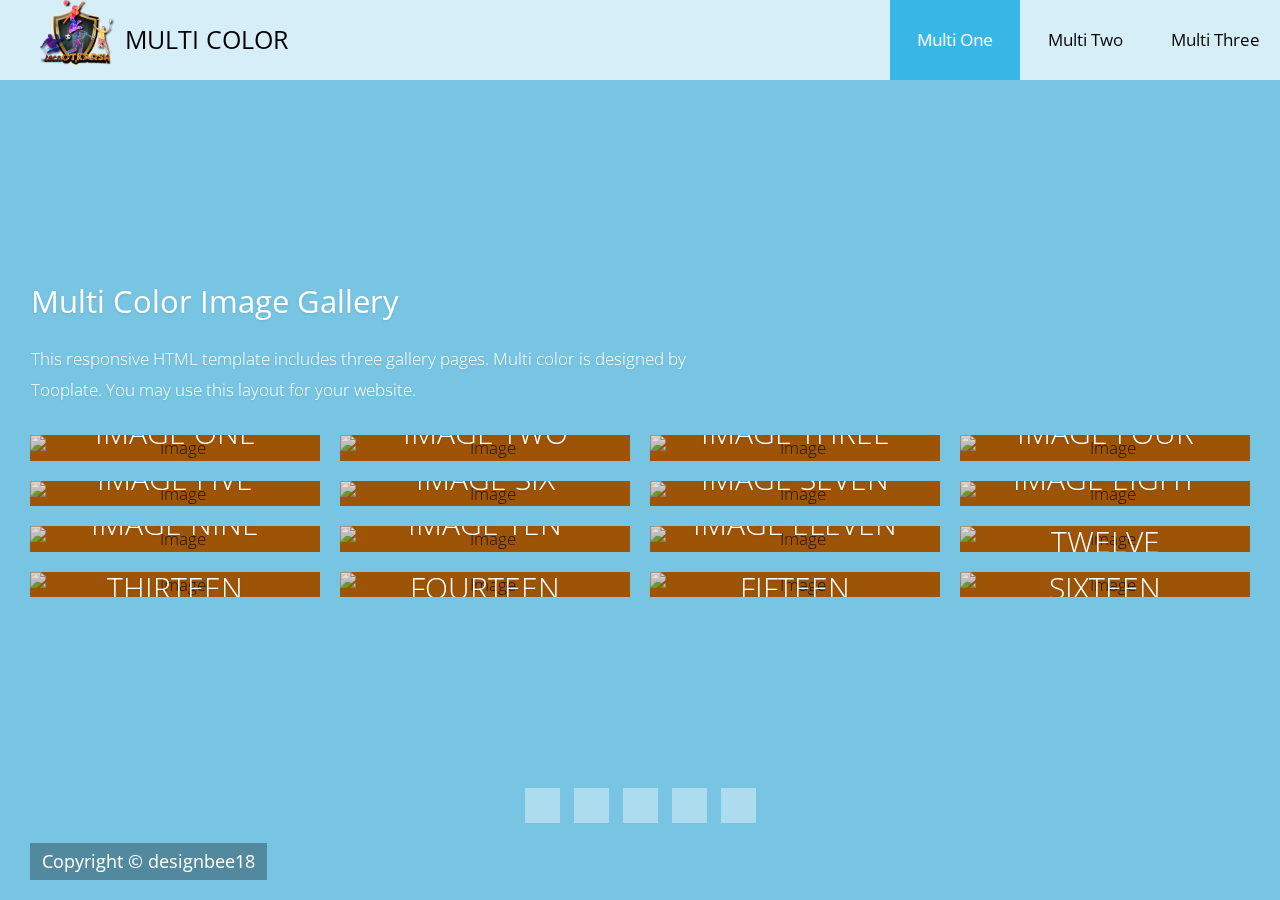
==== gallery.html @ f869cbc9 "Add files via upload" ====
<!DOCTYPE html>
<html lang="en">
<head>
    <meta charset="utf-8">
    <meta http-equiv="X-UA-Compatible" content="IE=edge">
    <meta name="viewport" content="width=device-width, initial-scale=1">

    <title>Gallery</title>
    <!-- load stylesheets -->
    <link rel="stylesheet" href="https://fonts.googleapis.com/css?family=Open+Sans:300,400">  
    <!-- Google web font "Open Sans" -->
    <link rel="stylesheet" href="font-awesome.min.css">                
    <!-- Font Awesome -->
    <link rel="stylesheet" href="ootstrap.min.css">                                      
    <!-- Bootstrap style -->
    <link rel="stylesheet" href="hero-slider-style.css">                              
    <!-- Hero slider style (https://codyhouse.co/gem/hero-slider/) -->
    <link rel="stylesheet" href="magnific-popup.css">                                 
    <!-- Magnific popup style (http://dimsemenov.com/plugins/magnific-popup/) -->
    <link rel="stylesheet" href="tooplate-style.css">         
    
   
                          
</head>

    <body>
       
        
        <!-- Content -->
        <div class="cd-hero">

            <!-- Navigation -->        
            <div class="cd-slider-nav">
                <nav class="navbar">
                    <div class="tm-navbar-bg">
                        
                        <a class="navbar-brand text-uppercase" href="#">   <img style="width:100px; height:auto;"src="logo.png" alt="tecnOthkarsh"/>
                        Multi Color</a>

                        <button class="navbar-toggler hidden-lg-up" type="button" data-toggle="collapse" data-target="#tmNavbar">
                            &#9776;
                        </button>
                        <div class="collapse navbar-toggleable-md text-xs-center text-uppercase tm-navbar" id="tmNavbar">
                            <ul class="nav navbar-nav">
                                <li class="nav-item active selected">
                                    <a class="nav-link" href="#0" data-no="1">Multi One <span class="sr-only">(current)</span></a>
                                </li>                                
                                <li class="nav-item">
                                    <a class="nav-link" href="#0" data-no="2">Multi Two</a>
                                </li>
                                <li class="nav-item">
                                    <a class="nav-link" href="#0" data-no="3">Multi Three</a>
                                </li>
                                                            </ul>
                        </div>                        
                    </div>

                </nav>
            </div> 

            <ul class="cd-hero-slider">

                <!-- Page 1 Gallery One -->
                <li class="selected">                    
                    <div class="cd-full-width">
                        <div class="container-fluid js-tm-page-content" data-page-no="1" data-page-type="gallery">
                            <div class="tm-img-gallery-container">
                                <div class="tm-img-gallery gallery-one">
                                <!-- Gallery One pop up connected with JS code below -->                                    
                                    <div class="tm-img-gallery-info-container">                                    
                                        <h2 class="tm-text-title tm-gallery-title tm-white"><span class="tm-white">Multi Color Image Gallery</span></h2>
                                        <p class="tm-text">This responsive HTML template includes three gallery pages. Multi color is designed by Tooplate. You may use this layout for your website.
                                        </p>
                                    </div>
                                    <div class="grid-item">
                                        <figure class="effect-bubba">
                                            <img src="img/tm-img-01-tn.jpg" alt="Image" class="img-fluid tm-img">
                                            <figcaption>
                                                <h2 class="tm-figure-title">Image <span>One</span></h2>
                                                <p class="tm-figure-description">Lorem ipsum dolor sit amet, consectetur adipiscing elit.</p>
                                                <a href="img/tm-img-01.jpg">View more</a>
                                            </figcaption>           
                                        </figure>
                                    </div>
                                    <div class="grid-item">
                                        <figure class="effect-bubba">
                                            <img src="img/tm-img-02-tn.jpg" alt="Image" class="img-fluid tm-img">
                                            <figcaption>
                                                <h2 class="tm-figure-title">Image <span>Two</span></h2>
                                                <p class="tm-figure-description">Maecenas purus sem, lobortis id odio in sapien.</p>
                                                <a href="img/tm-img-02.jpg">View more</a>
                                            </figcaption>
                                        </figure>
                                    </div>
                                    <div class="grid-item">
                                        <figure class="effect-bubba">
                                            <img src="img/tm-img-03-tn.jpg" alt="Image" class="img-fluid tm-img">
                                            <figcaption>
                                                <h2 class="tm-figure-title">Image <span>Three</span></h2>
                                                <p class="tm-figure-description">Lorem ipsum dolor sit amet, consectetur adipiscing elit.</p>
                                                <a href="img/tm-img-03.jpg">View more</a>
                                            </figcaption>           
                                        </figure>
                                    </div>
                                    <div class="grid-item">
                                        <figure class="effect-bubba">
                                            <img src="img/tm-img-04-tn.jpg" alt="Image" class="img-fluid tm-img">
                                            <figcaption>
                                                <h2 class="tm-figure-title">Image <span>Four</span></h2>
                                                <p class="tm-figure-description">Maecenas purus sem, lobortis id odio in sapien.</p>
                                                <a href="img/tm-img-04.jpg">View more</a>
                                            </figcaption>           
                                        </figure>
                                    </div>  
                                    <div class="grid-item">
                                        <figure class="effect-bubba">
                                            <img src="img/tm-img-05-tn.jpg" alt="Image" class="img-fluid tm-img">
                                            <figcaption>
                                                <h2 class="tm-figure-title">Image <span>Five</span></h2>
                                                <p class="tm-figure-description">Lorem ipsum dolor sit amet, consectetur adipiscing elit.</p>
                                                <a href="img/tm-img-05.jpg">View more</a>
                                            </figcaption>           
                                        </figure>
                                    </div>
                                    <div class="grid-item">
                                        <figure class="effect-bubba">
                                            <img src="img/tm-img-06-tn.jpg" alt="Image" class="img-fluid tm-img">
                                            <figcaption>
                                                <h2 class="tm-figure-title">Image <span>Six</span></h2>
                                                <p class="tm-figure-description">Maecenas purus sem, lobortis id odio in sapien.</p>
                                                <a href="img/tm-img-06.jpg">View more</a>
                                            </figcaption>
                                        </figure>
                                    </div>
                                    <div class="grid-item">
                                        <figure class="effect-bubba">
                                            <img src="img/tm-img-07-tn.jpg" alt="Image" class="img-fluid tm-img">
                                            <figcaption>
                                                <h2 class="tm-figure-title">Image <span>Seven</span></h2>
                                                <p class="tm-figure-description">Lorem ipsum dolor sit amet, consectetur adipiscing elit.</p>
                                                <a href="img/tm-img-07.jpg">View more</a>
                                            </figcaption>           
                                        </figure>
                                    </div>
                                    <div class="grid-item">
                                        <figure class="effect-bubba">
                                            <img src="img/tm-img-08-tn.jpg" alt="Image" class="img-fluid tm-img">
                                            <figcaption>
                                                <h2 class="tm-figure-title">Image <span>Eight</span></h2>
                                                <p class="tm-figure-description">Maecenas purus sem, lobortis id odio in sapien.</p>
                                                <a href="img/tm-img-08.jpg">View more</a>
                                            </figcaption>           
                                        </figure>
                                    </div>   
                                    <div class="grid-item">
                                        <figure class="effect-bubba">
                                            <img src="img/tm-img-09-tn.jpg" alt="Image" class="img-fluid tm-img">
                                            <figcaption>
                                                <h2 class="tm-figure-title">Image <span>Nine</span></h2>
                                                <p class="tm-figure-description">Lorem ipsum dolor sit amet, consectetur adipiscing elit.</p>
                                                <a href="img/tm-img-09.jpg">View more</a>
                                            </figcaption>           
                                        </figure>
                                    </div>
                                    <div class="grid-item">
                                        <figure class="effect-bubba">
                                            <img src="img/tm-img-10-tn.jpg" alt="Image" class="img-fluid tm-img">
                                            <figcaption>
                                                <h2 class="tm-figure-title">Image <span>Ten</span></h2>
                                                <p class="tm-figure-description">Maecenas purus sem, lobortis id odio in sapien.</p>
                                                <a href="img/tm-img-10.jpg">View more</a>
                                            </figcaption>
                                        </figure>
                                    </div>
                                    <div class="grid-item">
                                        <figure class="effect-bubba">
                                            <img src="img/tm-img-11-tn.jpg" alt="Image" class="img-fluid tm-img">
                                            <figcaption>
                                                <h2 class="tm-figure-title">Image <span>Eleven</span></h2>
                                                <p class="tm-figure-description">Lorem ipsum dolor sit amet, consectetur adipiscing elit.</p>
                                                <a href="img/tm-img-11.jpg">View more</a>
                                            </figcaption>           
                                        </figure>
                                    </div>
                                    <div class="grid-item">
                                        <figure class="effect-bubba">
                                            <img src="img/tm-img-12-tn.jpg" alt="Image" class="img-fluid tm-img">
                                            <figcaption>
                                                <h2 class="tm-figure-title">Image <span>Twelve</span></h2>
                                                <p class="tm-figure-description">Maecenas purus sem, lobortis id odio in sapien.</p>
                                                <a href="img/tm-img-12.jpg">View more</a>
                                            </figcaption>           
                                        </figure>
                                    </div>
                                    <div class="grid-item">
                                        <figure class="effect-bubba">
                                            <img src="img/tm-img-13-tn.jpg" alt="Image" class="img-fluid tm-img">
                                            <figcaption>
                                                <h2 class="tm-figure-title">Image <span>Thirteen</span></h2>
                                                <p class="tm-figure-description">Lorem ipsum dolor sit amet, consectetur adipiscing elit.</p>
                                                <a href="img/tm-img-13.jpg">View more</a>
                                            </figcaption>           
                                        </figure>
                                    </div>
                                    <div class="grid-item">
                                        <figure class="effect-bubba">
                                            <img src="img/tm-img-14-tn.jpg" alt="Image" class="img-fluid tm-img">
                                            <figcaption>
                                                <h2 class="tm-figure-title">Image <span>Fourteen</span></h2>
                                                <p class="tm-figure-description">Maecenas purus sem, lobortis id odio in sapien.</p>
                                                <a href="img/tm-img-14.jpg">View more</a>
                                            </figcaption>
                                        </figure>
                                    </div>
                                    <div class="grid-item">
                                        <figure class="effect-bubba">
                                            <img src="img/tm-img-15-tn.jpg" alt="Image" class="img-fluid tm-img">
                                            <figcaption>
                                                <h2 class="tm-figure-title">Image <span>Fifteen</span></h2>
                                                <p class="tm-figure-description">Lorem ipsum dolor sit amet, consectetur adipiscing elit.</p>
                                                <a href="img/tm-img-15.jpg">View more</a>
                                            </figcaption>           
                                        </figure>
                                    </div>
                                    <div class="grid-item">
                                        <figure class="effect-bubba">
                                            <img src="img/tm-img-16-tn.jpg" alt="Image" class="img-fluid tm-img">
                                            <figcaption>
                                                <h2 class="tm-figure-title">Image <span>Sixteen</span></h2>
                                                <p class="tm-figure-description">Maecenas purus sem, lobortis id odio in sapien.</p>
                                                <a href="img/tm-img-16.jpg">View more</a>
                                            </figcaption>           
                                        </figure>
                                    </div>                                                                       
                                </div>                                 
                            </div>
                        </div>                                                    
                    </div>                    
                </li>

                <!-- Page 2 Gallery Two -->
                <li>                    
                    <div class="cd-full-width">
                        <div class="container-fluid js-tm-page-content" data-page-no="2" data-page-type="gallery">
                            <div class="tm-img-gallery-container">
                                <div class="tm-img-gallery gallery-two">
                                <!-- Gallery Two pop up connected with JS code below -->
                                    
                                    <div class="tm-img-gallery-info-container">                                    
                                        <h2 class="tm-text-title tm-gallery-title"><span class="tm-white">Multi Two Gallery</span></h2>
                                        <p class="tm-text"><span class="tm-white">Etiam gravida et elit vitae maximus. Pellentesque fringilla felis id feugiat consectetur. Sed quis commodo leo. Nunc aliquet auctor nunc, sit amet pharetra metus commodo ut.</span>
                                        </p>
                                    </div>
                                    <div class="grid-item">
                                        <figure class="effect-bubba">
                                            <img src="img/tm-img-12-tn.jpg" alt="Image" class="img-fluid tm-img">
                                            <figcaption>
                                                <h2 class="tm-figure-title">Picture <span>One</span></h2>
                                                <p class="tm-figure-description">Suspendisse id placerat risus. Mauris quis luctus risus.</p>
                                                <a href="img/tm-img-12.jpg">View more</a>
                                            </figcaption>           
                                        </figure>
                                    </div>
                                    <div class="grid-item">
                                        <figure class="effect-bubba">
                                            <img src="img/tm-img-11-tn.jpg" alt="Image" class="img-fluid tm-img">
                                            <figcaption>
                                                <h2 class="tm-figure-title">Picture <span>Two</span></h2>
                                                <p class="tm-figure-description">Maecenas purus sem, lobortis id odio in sapien.</p>
                                                <a href="img/tm-img-11.jpg">View more</a>
                                            </figcaption>           
                                        </figure>
                                    </div>
                                    <div class="grid-item">
                                        <figure class="effect-bubba">
                                            <img src="img/tm-img-10-tn.jpg" alt="Image" class="img-fluid tm-img">
                                            <figcaption>
                                                <h2 class="tm-figure-title">Picture <span>Three</span></h2>
                                                <p class="tm-figure-description">Suspendisse id placerat risus. Mauris quis luctus risus.</p>
                                                <a href="img/tm-img-10.jpg">View more</a>
                                            </figcaption>           
                                        </figure>
                                    </div>
                                    <div class="grid-item">
                                        <figure class="effect-bubba">
                                            <img src="img/tm-img-09-tn.jpg" alt="Image" class="img-fluid tm-img">
                                            <figcaption>
                                                <h2 class="tm-figure-title">Picture <span>Four</span></h2>
                                                <p class="tm-figure-description">Maecenas purus sem, lobortis id odio in sapien.</p>
                                                <a href="img/tm-img-09.jpg">View more</a>
                                            </figcaption>           
                                        </figure>
                                    </div>
                                    <div class="grid-item">
                                        <figure class="effect-bubba">
                                            <img src="img/tm-img-08-tn.jpg" alt="Image" class="img-fluid tm-img">
                                            <figcaption>
                                                <h2 class="tm-figure-title">Picture <span>Five</span></h2>
                                                <p class="tm-figure-description">Suspendisse id placerat risus. Mauris quis luctus risus.</p>
                                                <a href="img/tm-img-08.jpg">View more</a>
                                            </figcaption>           
                                        </figure>
                                    </div>
                                    <div class="grid-item">
                                        <figure class="effect-bubba">
                                            <img src="img/tm-img-07-tn.jpg" alt="Image" class="img-fluid tm-img">
                                            <figcaption>
                                                <h2 class="tm-figure-title">Picture <span>Six</span></h2>
                                                <p class="tm-figure-description">Maecenas purus sem, lobortis id odio in sapien.</p>
                                                <a href="img/tm-img-07.jpg">View more</a>
                                            </figcaption>           
                                        </figure>
                                    </div>  
                                    <div class="grid-item">
                                        <figure class="effect-bubba">
                                            <img src="img/tm-img-06-tn.jpg" alt="Image" class="img-fluid tm-img">
                                            <figcaption>
                                                <h2 class="tm-figure-title">Picture <span>Seven</span></h2>
                                                <p class="tm-figure-description">Maecenas purus sem, lobortis id odio in sapien.</p>
                                                <a href="img/tm-img-06.jpg">View more</a>
                                            </figcaption>           
                                        </figure>
                                    </div>  
                                    <div class="grid-item">
                                        <figure class="effect-bubba">
                                            <img src="img/tm-img-05-tn.jpg" alt="Image" class="img-fluid tm-img">
                                            <figcaption>
                                                <h2 class="tm-figure-title">Picture <span>Eight</span></h2>
                                                <p class="tm-figure-description">Maecenas purus sem, lobortis id odio in sapien.</p>
                                                <a href="img/tm-img-05.jpg">View more</a>
                                            </figcaption>           
                                        </figure>
                                    </div>  
                                    <div class="grid-item">
                                        <figure class="effect-bubba">
                                            <img src="img/tm-img-04-tn.jpg" alt="Image" class="img-fluid tm-img">
                                            <figcaption>
                                                <h2 class="tm-figure-title">Picture <span>Nine</span></h2>
                                                <p class="tm-figure-description">Maecenas purus sem, lobortis id odio in sapien.</p>
                                                <a href="img/tm-img-04.jpg">View more</a>
                                            </figcaption>           
                                        </figure>
                                    </div>  
                                    <div class="grid-item">
                                        <figure class="effect-bubba">
                                            <img src="img/tm-img-03-tn.jpg" alt="Image" class="img-fluid tm-img">
                                            <figcaption>
                                                <h2 class="tm-figure-title">Picture <span>Ten</span></h2>
                                                <p class="tm-figure-description">Maecenas purus sem, lobortis id odio in sapien.</p>
                                                <a href="img/tm-img-03.jpg">View more</a>
                                            </figcaption>           
                                        </figure>
                                    </div>  
                                    <div class="grid-item">
                                        <figure class="effect-bubba">
                                            <img src="img/tm-img-02-tn.jpg" alt="Image" class="img-fluid tm-img">
                                            <figcaption>
                                                <h2 class="tm-figure-title">Picture <span>Eleven</span></h2>
                                                <p class="tm-figure-description">Maecenas purus sem, lobortis id odio in sapien.</p>
                                                <a href="img/tm-img-02.jpg">View more</a>
                                            </figcaption>           
                                        </figure>
                                    </div>  
                                    <div class="grid-item">
                                        <figure class="effect-bubba">
                                            <img src="img/tm-img-01-tn.jpg" alt="Image" class="img-fluid tm-img">
                                            <figcaption>
                                                <h2 class="tm-figure-title">Picture <span>Twelve</span></h2>
                                                <p class="tm-figure-description">Maecenas purus sem, lobortis id odio in sapien.</p>
                                                <a href="img/tm-img-01.jpg">View more</a>
                                            </figcaption>           
                                        </figure>
                                    </div>  
                                </div>                                 
                            </div>
                        </div>                      
                    </div>
                </li>

                <!-- Page 3 Gallery Three -->
                <li>
                    <div class="cd-full-width">
                        <div class="container-fluid js-tm-page-content" data-page-no="3" data-page-type="gallery">                        
                            <div class="tm-img-gallery-container">
                                <div class="tm-img-gallery gallery-three">
                                <!-- Gallery Two pop up connected with JS code below -->
                                    
                                    <div class="tm-img-gallery-info-container">                                    
                                        <h2 class="tm-text-title tm-gallery-title"><span class="tm-white">Third Multi Gallery</span></h2>
                                        <p class="tm-text"><span class="tm-white">Donec dapibus dui sed nisi fermentum, a sollicitudin lorem fringilla. Integer nec pharetra turpis, eu sagittis ipsum. Cras dignissim lacus dolor.</span>
                                        </p>                                     
                                    </div>
                                    <div class="grid-item">
                                        <figure class="effect-bubba">
                                            <img src="img/tm-img-01-tn.jpg" alt="Image" class="img-fluid tm-img">
                                            <figcaption>
                                                <h2 class="tm-figure-title">Picture <span>One</span></h2>
                                                <p class="tm-figure-description">Suspendisse id placerat risus. Mauris quis luctus risus.</p>
                                                <a href="img/tm-img-01.jpg">View more</a>
                                            </figcaption>           
                                        </figure>
                                    </div>
                                    <div class="grid-item">
                                        <figure class="effect-bubba">
                                            <img src="img/tm-img-06-tn.jpg" alt="Image" class="img-fluid tm-img">
                                            <figcaption>
                                                <h2 class="tm-figure-title">Picture <span>Two</span></h2>
                                                <p class="tm-figure-description">Maecenas purus sem, lobortis id odio in sapien.</p>
                                                <a href="img/tm-img-06.jpg">View more</a>
                                            </figcaption>           
                                        </figure>
                                    </div>
                                    <div class="grid-item">
                                        <figure class="effect-bubba">
                                            <img src="img/tm-img-13-tn.jpg" alt="Image" class="img-fluid tm-img">
                                            <figcaption>
                                                <h2 class="tm-figure-title">Picture <span>Three</span></h2>
                                                <p class="tm-figure-description">Suspendisse id placerat risus. Mauris quis luctus risus.</p>
                                                <a href="img/tm-img-13.jpg">View more</a>
                                            </figcaption>           
                                        </figure>
                                    </div>
                                    <div class="grid-item">
                                        <figure class="effect-bubba">
                                            <img src="img/tm-img-12-tn.jpg" alt="Image" class="img-fluid tm-img">
                                            <figcaption>
                                                <h2 class="tm-figure-title">Picture <span>Four</span></h2>
                                                <p class="tm-figure-description">Maecenas purus sem, lobortis id odio in sapien.</p>
                                                <a href="img/tm-img-12.jpg">View more</a>
                                            </figcaption>           
                                        </figure>
                                    </div>
                                    <div class="grid-item">
                                        <figure class="effect-bubba">
                                            <img src="img/tm-img-05-tn.jpg" alt="Image" class="img-fluid tm-img">
                                            <figcaption>
                                                <h2 class="tm-figure-title">Picture <span>Five</span></h2>
                                                <p class="tm-figure-description">Suspendisse id placerat risus. Mauris quis luctus risus.</p>
                                                <a href="img/tm-img-05.jpg">View more</a>
                                            </figcaption>           
                                        </figure>
                                    </div>
                                    <div class="grid-item">
                                        <figure class="effect-bubba">
                                            <img src="img/tm-img-09-tn.jpg" alt="Image" class="img-fluid tm-img">
                                            <figcaption>
                                                <h2 class="tm-figure-title">Picture <span>Six</span></h2>
                                                <p class="tm-figure-description">Maecenas purus sem, lobortis id odio in sapien.</p>
                                                <a href="img/tm-img-09.jpg">View more</a>
                                            </figcaption>           
                                        </figure>
                                    </div>
                                    <div class="grid-item">
                                        <figure class="effect-bubba">
                                            <img src="img/tm-img-11-tn.jpg" alt="Image" class="img-fluid tm-img">
                                            <figcaption>
                                                <h2 class="tm-figure-title">Picture <span>Seven</span></h2>
                                                <p class="tm-figure-description">Suspendisse id placerat risus. Mauris quis luctus risus.</p>
                                                <a href="img/tm-img-11.jpg">View more</a>
                                            </figcaption>           
                                        </figure>
                                    </div>
                                    <div class="grid-item">
                                        <figure class="effect-bubba">
                                            <img src="img/tm-img-14-tn.jpg" alt="Image" class="img-fluid tm-img">
                                            <figcaption>
                                                <h2 class="tm-figure-title">Picture <span>Eight</span></h2>
                                                <p class="tm-figure-description">Maecenas purus sem, lobortis id odio in sapien.</p>
                                                <a href="img/tm-img-14.jpg">View more</a>
                                            </figcaption>           
                                        </figure>
                                    </div>                                                                                                 
                                </div>                                 
                            </div> <!-- .tm-img-gallery-container -->
                        </div>         
                    </div>  
                </li>

                <!-- Page 4 About -->
            </ul> <!-- .cd-hero-slider -->
            
            <footer class="tm-footer">
            
                <div class="tm-social-icons-container text-xs-center">
                    <a href="#" class="tm-social-link"><i class="fa fa-facebook"></i></a>
                    <a href="#" class="tm-social-link"><i class="fa fa-google-plus"></i></a>
                    <a href="#" class="tm-social-link"><i class="fa fa-twitter"></i></a>
                    <a href="#" class="tm-social-link"><i class="fa fa-behance"></i></a>
                    <a href="#" class="tm-social-link"><i class="fa fa-linkedin"></i></a>
                </div>
                
                <p class="tm-copyright-text">Copyright &copy;  
               designbee18 </p>

            </footer>
                    
        </div> <!-- .cd-hero -->
        

        <!-- Preloader, https://ihatetooomatoes.net/create-custom-preloading-screen/ -->
        <!-- <div class="preloader">
            <img src="loader.gif" alt="Preloader image">
        </div> -->
            
        <!-- load JS files -->
        <script src="jquery-1.11.3.min.js"></script>         <!-- jQuery (https://jquery.com/download/) -->
        <script src="https://www.atlasestateagents.co.uk/javascript/tether.min.js"></script> <!-- Tether for Bootstrap (http://stackoverflow.com/questions/34567939/how-to-fix-the-error-error-bootstrap-tooltips-require-tether-http-github-h) --> 
        <script src="ootstrap.min.js"></script>             <!-- Bootstrap js (v4-alpha.getbootstrap.com/) -->
        <script src="hero-slider-main.js"></script>          <!-- Hero slider (https://codyhouse.co/gem/hero-slider/) -->
        <script src="jquery.magnific-popup.min.js"></script> <!-- Magnific popup (http://dimsemenov.com/plugins/magnific-popup/) -->
        <script>

            function adjustHeightOfPage(pageNo) {

                var offset = 80;
                var pageContentHeight = 0;

                var pageType = $('div[data-page-no="' + pageNo + '"]').data("page-type");

                if( pageType != undefined && pageType == "gallery") {
                    pageContentHeight = $(".cd-hero-slider li:nth-of-type(" + pageNo + ") .tm-img-gallery-container").height();
                }
                else {
                    pageContentHeight = $(".cd-hero-slider li:nth-of-type(" + pageNo + ") .js-tm-page-content").height() + 20;
                }

                if($(window).width() >= 992) { offset = 120; }
                else if($(window).width() < 480) { offset = 40; }
               
                // Get the page height
                var totalPageHeight = $('.cd-slider-nav').height()
                                        + pageContentHeight + offset
                                        + $('.tm-footer').height();

                // Adjust layout based on page height and window height
                if(totalPageHeight > $(window).height()) 
                {
                    $('.cd-hero-slider').addClass('small-screen');
                    $('.cd-hero-slider li:nth-of-type(' + pageNo + ')').css("min-height", totalPageHeight + "px");
                }
                else 
                {
                    $('.cd-hero-slider').removeClass('small-screen');
                    $('.cd-hero-slider li:nth-of-type(' + pageNo + ')').css("min-height", "100%");
                }
            }

            /*
                Everything is loaded including images.
            */
            $(window).load(function(){

                adjustHeightOfPage(1); // Adjust page height

                /* Gallery One pop up
                -----------------------------------------*/
                $('.gallery-one').magnificPopup({
                    delegate: 'a', // child items selector, by clicking on it popup will open
                    type: 'image',
                    gallery:{enabled:true}                
                });
				
				/* Gallery Two pop up
                -----------------------------------------*/
				$('.gallery-two').magnificPopup({
                    delegate: 'a',
                    type: 'image',
                    gallery:{enabled:true}                
                });

                /* Gallery Three pop up
                -----------------------------------------*/
                $('.gallery-three').magnificPopup({
                    delegate: 'a',
                    type: 'image',
                    gallery:{enabled:true}                
                });

                /* Collapse menu after click 
                -----------------------------------------*/
                $('#tmNavbar a').click(function(){
                    $('#tmNavbar').collapse('hide');

                    adjustHeightOfPage($(this).data("no")); // Adjust page height       
                });

                /* Browser resized 
                -----------------------------------------*/
                $( window ).resize(function() {
                    var currentPageNo = $(".cd-hero-slider li.selected .js-tm-page-content").data("page-no");
                    
                    // wait 3 seconds
                    setTimeout(function() {
                        adjustHeightOfPage( currentPageNo );
                    }, 1000);
                    
                });
        
                // Remove preloader (https://ihatetomatoes.net/create-custom-preloading-screen/)
                $('body').addClass('loaded');
                           
            });

            /* Google map
            ------------------------------------------------*/
            var map = '';
            var center;

            function initialize() {
                var mapOptions = {
                    zoom: 14,
                    center: new google.maps.LatLng(37.769725, -122.462154),
                    scrollwheel: false
                };
            
                map = new google.maps.Map(document.getElementById('google-map'),  mapOptions);

                google.maps.event.addDomListener(map, 'idle', function() {
                  calculateCenter();
                });
            
                google.maps.event.addDomListener(window, 'resize', function() {
                  map.setCenter(center);
                });
            }

            function calculateCenter() {
                center = map.getCenter();
            }

            function loadGoogleMap(){
                var script = document.createElement('script');
                script.type = 'text/javascript';
                script.src = 'https://maps.googleapis.com/maps/api/js?v=3.exp&sensor=false&' + 'callback=initialize';
                document.body.appendChild(script);
            }
        
            // DOM is ready
            $(function() {                
                loadGoogleMap(); // Google Map
            });

        </script>            

</body>
</html>
---- hero-slider-style.css ----
/* -------------------------------- 

Primary style

-------------------------------- */
*, *::after, *::before {
  -webkit-box-sizing: border-box;
  -moz-box-sizing: border-box;
  box-sizing: border-box;
}

html { font-size: 62.5%; }

body {
  font-size: 1.6rem;
  font-family: "Open Sans", sans-serif;
  color: #2c343b;
  background-color: #f2f2f2;
}

a {
  color: #d44457;
  text-decoration: none;
}

img { max-width: 100%; }

/* -------------------------------- 

Main Components 

-------------------------------- */
.cd-header {
  position: absolute;
  z-index: 2;
  top: 0;
  left: 0;
  width: 100%;
  height: 50px;
  background-color: #21272c;
  -webkit-font-smoothing: antialiased;
  -moz-osx-font-smoothing: grayscale;
}
@media only screen and (min-width: 768px) {
  .cd-header {
    height: 70px;
    background-color: transparent;
  }
}

#cd-logo {
  float: left;
  margin: 13px 0 0 5%;
}
#cd-logo img {
  display: block;
}
@media only screen and (min-width: 768px) {
  #cd-logo {
    margin: 23px 0 0 5%;
  }
}

.cd-primary-nav {
  /* mobile first - navigation hidden by default, triggered by tap/click on navigation icon */
  float: right;
  margin-right: 5%;
  width: 44px;
  height: 100%;  
}
.cd-primary-nav ul {
  position: absolute;
  top: 0;
  left: 0;
  width: 100%;
  -webkit-transform: translateY(-100%);
  -moz-transform: translateY(-100%);
  -ms-transform: translateY(-100%);
  -o-transform: translateY(-100%);
  transform: translateY(-100%);
}
.cd-primary-nav ul.is-visible {
  box-shadow: 0 3px 8px rgba(0, 0, 0, 0.2);
  -webkit-transform: translateY(50px);
  -moz-transform: translateY(50px);
  -ms-transform: translateY(50px);
  -o-transform: translateY(50px);
  transform: translateY(50px);
}
.cd-primary-nav a {
  display: block;
  height: 50px;
  line-height: 50px;
  padding-left: 5%;
  background: #21272c;
  border-top: 1px solid #333c44;
  color: #ffffff;
}
@media only screen and (min-width: 768px) {
  .cd-primary-nav {
    /* reset navigation values */
    width: auto;
    height: auto;
    background: none;
  }
  .cd-primary-nav ul {
    position: static;
    width: auto;
    -webkit-transform: translateY(0);
    -moz-transform: translateY(0);
    -ms-transform: translateY(0);
    -o-transform: translateY(0);
    transform: translateY(0);
    line-height: 70px;
  }
  .cd-primary-nav ul.is-visible {
    -webkit-transform: translateY(0);
    -moz-transform: translateY(0);
    -ms-transform: translateY(0);
    -o-transform: translateY(0);
    transform: translateY(0);
  }
  .cd-primary-nav li {
    display: inline-block;
    margin-left: 1em;
  }
  .cd-primary-nav a {
    display: inline-block;
    height: auto;
    font-weight: 600;
    line-height: normal;
    background: transparent;
    padding: .6em 1em;
    border-top: none;
  }
}

/* -------------------------------- 

Slider

-------------------------------- */
.cd-hero {
  position: relative;
  -webkit-font-smoothing: antialiased;
  -moz-osx-font-smoothing: grayscale;
}

.cd-hero-slider {
  position: relative;
  height: 360px;
  overflow: hidden;
}
.cd-hero-slider li {
  position: absolute;
  top: 0;
  left: 0;
  width: 100%;
  height: auto;
  min-height: 100%;
  -webkit-transform: translateX(100%);
  -moz-transform: translateX(100%);
  -ms-transform: translateX(100%);
  -o-transform: translateX(100%);
  transform: translateX(100%);
}
.cd-hero-slider li.selected {
  /* this is the visible slide */
  position: relative;
  -webkit-transform: translateX(0);
  -moz-transform: translateX(0);
  -ms-transform: translateX(0);
  -o-transform: translateX(0);
  transform: translateX(0);
}
.cd-hero-slider li.move-left {
  /* slide hidden on the left */
  -webkit-transform: translateX(-100%);
  -moz-transform: translateX(-100%);
  -ms-transform: translateX(-100%);
  -o-transform: translateX(-100%);
  transform: translateX(-100%);
}
.cd-hero-slider li.is-moving, .cd-hero-slider li.selected {
  /* the is-moving class is assigned to the slide which is moving outside the viewport */
  -webkit-transition: -webkit-transform 0.5s;
  -moz-transition: -moz-transform 0.5s;
  transition: transform 0.5s;
}
@media only screen and (min-width: 768px) {
  .cd-hero-slider {
    height: 500px;
  }
}
@media only screen and (min-width: 1170px) {
  .cd-hero-slider {
    height: 680px;
  }
}

/* -------------------------------- 

Single slide style

-------------------------------- */
.cd-hero-slider li {
  background-position: center center;
  background-size: cover;
  background-repeat: no-repeat;
}
.cd-hero-slider li:first-of-type {
  background-color: #2c343b;  
}
.cd-hero-slider li:nth-of-type(2) {
  background-color: #3d4952;  
}
.cd-hero-slider li:nth-of-type(3) {
  background-color: #cdcdcd;  
}
.cd-hero-slider li:nth-of-type(4) {
  background-color: #2c343b;
  
}
.cd-hero-slider li:nth-of-type(5) {
  background-color: #2c343b;  
}
.cd-hero-slider li:nth-of-type(6) {
  background-color: #2c343b;  
}
.cd-hero-slider .cd-full-width,
.cd-hero-slider .cd-half-width {
  position: absolute;
  width: 100%;
  height: 100%;
  z-index: 1;
  left: 0;
  top: 0;
  /* this padding is used to align the text */
  padding-top: 100px;
  text-align: center;
  /* Force Hardware Acceleration in WebKit */
  -webkit-backface-visibility: hidden;
  backface-visibility: hidden;
  -webkit-transform: translateZ(0);
  -moz-transform: translateZ(0);
  -ms-transform: translateZ(0);
  -o-transform: translateZ(0);
  transform: translateZ(0);
}
.cd-hero-slider .cd-img-container {
  /* hide image on mobile device */
  display: none;
}
.cd-hero-slider .cd-img-container img {
  position: absolute;
  left: 50%;
  top: 50%;
  bottom: auto;
  right: auto;
  -webkit-transform: translateX(-50%) translateY(-50%);
  -moz-transform: translateX(-50%) translateY(-50%);
  -ms-transform: translateX(-50%) translateY(-50%);
  -o-transform: translateX(-50%) translateY(-50%);
  transform: translateX(-50%) translateY(-50%);
}
.cd-hero-slider .cd-bg-video-wrapper {
  /* hide video on mobile device */
  /*display: none;*/
  position: absolute;
  top: 0;
  left: 0;
  width: 100%;
  height: 100%;
  overflow: hidden;
}
.cd-hero-slider .cd-bg-video-wrapper video {
  /* you won't see this element in the html, but it will be injected using js */
  display: block;
  min-height: 100%;
  min-width: 100%;
  max-width: none;
  height: auto;
  width: auto;
  position: absolute;
  left: 50%;
  top: 50%;
  bottom: auto;
  right: auto;
  -webkit-transform: translateX(-50%) translateY(-50%);
  -moz-transform: translateX(-50%) translateY(-50%);
  -ms-transform: translateX(-50%) translateY(-50%);
  -o-transform: translateX(-50%) translateY(-50%);
  transform: translateX(-50%) translateY(-50%);
}
.cd-hero-slider h2, .cd-hero-slider p {
  text-shadow: 0 1px 3px rgba(0, 0, 0, 0.1);
  line-height: 1.2;
  margin: 0 auto 14px;
  color: #ffffff;
  width: 90%;
  max-width: 400px;
}
.cd-hero-slider h2 {
  font-size: 2.4rem;
}
.cd-hero-slider p {
  font-size: 1.4rem;
  line-height: 1.4;
}
.cd-hero-slider .cd-btn {
  display: inline-block;
  padding: 1.2em 1.4em;
  margin-top: .8em;
  background-color: rgba(212, 68, 87, 0.9);
  font-size: 1.3rem;
  font-weight: 700;
  letter-spacing: 1px;
  color: #ffffff;
  text-transform: uppercase;
  box-shadow: 0 3px 6px rgba(0, 0, 0, 0.1);
  -webkit-transition: background-color 0.2s;
  -moz-transition: background-color 0.2s;
  transition: background-color 0.2s;
}
.cd-hero-slider .cd-btn.secondary {
  background-color: rgba(22, 26, 30, 0.8);
}
.cd-hero-slider .cd-btn:nth-of-type(2) {
  margin-left: 1em;
}
.no-touch .cd-hero-slider .cd-btn:hover {
  background-color: #d44457;
}
.no-touch .cd-hero-slider .cd-btn.secondary:hover {
  background-color: #161a1e;
}
@media only screen and (min-width: 768px) {
  /*.cd-hero-slider li:nth-of-type(2) {
    background-image: none;
  }*/
  /*.cd-hero-slider li:nth-of-type(3) {
    background-image: none;
  }
  .cd-hero-slider li:nth-of-type(4) {
    background-image: none;
  }*/
  .cd-hero-slider .cd-full-width,
  .cd-hero-slider .cd-half-width {
    padding-top: 150px;
  }
  .cd-hero-slider .cd-bg-video-wrapper {
    display: block;
  }
  .cd-hero-slider .cd-half-width {
    width: 45%;
  }
  .cd-hero-slider .cd-half-width:first-of-type {
    left: 5%;
  }
  .cd-hero-slider .cd-half-width:nth-of-type(2) {
    right: 5%;
    left: auto;
  }
  .cd-hero-slider .cd-img-container {
    display: block;
  }
  .cd-hero-slider h2, .cd-hero-slider p {
    max-width: 520px;
  }
  .cd-hero-slider h2 {
    font-size: 2.4em;
    font-weight: 300;
  }
  .cd-hero-slider .cd-btn {
    font-size: 1.4rem;
  }
}
@media only screen and (min-width: 1170px) {
  .cd-hero-slider .cd-full-width,
  .cd-hero-slider .cd-half-width {
    padding-top: 220px;
  }
  .cd-hero-slider h2, .cd-hero-slider p {
    margin-bottom: 20px;
  }
  .cd-hero-slider h2 {
    font-size: 3.2em;
  }
  .cd-hero-slider p {
    font-size: 1.6rem;
  }
}

/* -------------------------------- 

Single slide animation

-------------------------------- */
@media only screen and (min-width: 768px) {
  .cd-hero-slider .cd-half-width {
    opacity: 0;
    -webkit-transform: translateX(40px);
    -moz-transform: translateX(40px);
    -ms-transform: translateX(40px);
    -o-transform: translateX(40px);
    transform: translateX(40px);
  }
  .cd-hero-slider .move-left .cd-half-width {
    -webkit-transform: translateX(-40px);
    -moz-transform: translateX(-40px);
    -ms-transform: translateX(-40px);
    -o-transform: translateX(-40px);
    transform: translateX(-40px);
  }
  .cd-hero-slider .selected .cd-half-width {
    /* this is the visible slide */
    opacity: 1;
    -webkit-transform: translateX(0);
    -moz-transform: translateX(0);
    -ms-transform: translateX(0);
    -o-transform: translateX(0);
    transform: translateX(0);
  }
  .cd-hero-slider .is-moving .cd-half-width {
    /* this is the slide moving outside the viewport 
    wait for the end of the transition on the <li> parent before set opacity to 0 and translate to 40px/-40px */
    -webkit-transition: opacity 0s 0.5s, -webkit-transform 0s 0.5s;
    -moz-transition: opacity 0s 0.5s, -moz-transform 0s 0.5s;
    transition: opacity 0s 0.5s, transform 0s 0.5s;
  }
  .cd-hero-slider li.selected.from-left .cd-half-width:nth-of-type(2),
  .cd-hero-slider li.selected.from-right .cd-half-width:first-of-type {
    /* this is the selected slide - different animation if it's entering from left or right */
    -webkit-transition: opacity 0.4s 0.2s, -webkit-transform 0.5s 0.2s;
    -moz-transition: opacity 0.4s 0.2s, -moz-transform 0.5s 0.2s;
    transition: opacity 0.4s 0.2s, transform 0.5s 0.2s;
  }
  .cd-hero-slider li.selected.from-left .cd-half-width:first-of-type,
  .cd-hero-slider li.selected.from-right .cd-half-width:nth-of-type(2) {
    /* this is the selected slide - different animation if it's entering from left or right */
    -webkit-transition: opacity 0.4s 0.4s, -webkit-transform 0.5s 0.4s;
    -moz-transition: opacity 0.4s 0.4s, -moz-transform 0.5s 0.4s;
    transition: opacity 0.4s 0.4s, transform 0.5s 0.4s;
  }
  .cd-hero-slider .cd-full-width h2,
  .cd-hero-slider .cd-full-width p,
  .cd-hero-slider .cd-full-width .cd-btn {
    opacity: 0;
    -webkit-transform: translateX(100px);
    -moz-transform: translateX(100px);
    -ms-transform: translateX(100px);
    -o-transform: translateX(100px);
    transform: translateX(100px);
  }
  .cd-hero-slider .move-left .cd-full-width h2,
  .cd-hero-slider .move-left .cd-full-width p,
  .cd-hero-slider .move-left .cd-full-width .cd-btn {
    opacity: 0;
    -webkit-transform: translateX(-100px);
    -moz-transform: translateX(-100px);
    -ms-transform: translateX(-100px);
    -o-transform: translateX(-100px);
    transform: translateX(-100px);
  }
  .cd-hero-slider .selected .cd-full-width h2,
  .cd-hero-slider .selected .cd-full-width p,
  .cd-hero-slider .selected .cd-full-width .cd-btn {
    /* this is the visible slide */
    opacity: 1;
    -webkit-transform: translateX(0);
    -moz-transform: translateX(0);
    -ms-transform: translateX(0);
    -o-transform: translateX(0);
    transform: translateX(0);
  }

  .cd-hero-slider li.is-moving .cd-full-width h2,
  .cd-hero-slider li.is-moving .cd-full-width p,
  .cd-hero-slider li.is-moving .cd-full-width .cd-btn {
    /* this is the slide moving outside the viewport 
    wait for the end of the transition on the li parent before set opacity to 0 and translate to 100px/-100px */
    -webkit-transition: opacity 0s 0.5s, -webkit-transform 0s 0.5s;
    -moz-transition: opacity 0s 0.5s, -moz-transform 0s 0.5s;
    transition: opacity 0s 0.5s, transform 0s 0.5s;
  }
  .cd-hero-slider li.selected h2 {
    -webkit-transition: opacity 0.4s 0.2s, -webkit-transform 0.5s 0.2s;
    -moz-transition: opacity 0.4s 0.2s, -moz-transform 0.5s 0.2s;
    transition: opacity 0.4s 0.2s, transform 0.5s 0.2s;
  }
  .cd-hero-slider li.selected p {
    -webkit-transition: opacity 0.4s 0.3s, -webkit-transform 0.5s 0.3s;
    -moz-transition: opacity 0.4s 0.3s, -moz-transform 0.5s 0.3s;
    transition: opacity 0.4s 0.3s, transform 0.5s 0.3s;
  }
  .cd-hero-slider li.selected .cd-btn {
    -webkit-transition: opacity 0.4s 0.4s, -webkit-transform 0.5s 0.4s, background-color 0.2s 0s;
    -moz-transition: opacity 0.4s 0.4s, -moz-transform 0.5s 0.4s, background-color 0.2s 0s;
    transition: opacity 0.4s 0.4s, transform 0.5s 0.4s, background-color 0.2s 0s;
  }
}

/* -------------------------------- 

Slider navigation

-------------------------------- */
.cd-slider-nav {
  position: absolute;
  width: 100%;
  bottom: 0;
  z-index: 2;
  text-align: center;
  height: 55px;
  /*background-color: rgba(0, 1, 1, 0.5);*/
}
.cd-slider-nav nav, .cd-slider-nav ul, .cd-slider-nav li, .cd-slider-nav a {
  /*height: 100%;*/
}
.cd-slider-nav nav {
  display: inline-block;
  position: relative;
}
/*.cd-slider-nav .cd-marker {
  position: absolute;
  bottom: 0;
  left: 0;
  width: 60px;
  height: 100%;
  color: #d44457;
  background-color: #ffffff;
  box-shadow: inset 0 2px 0 currentColor;
  -webkit-transition: -webkit-transform 0.2s, box-shadow 0.2s;
  -moz-transition: -moz-transform 0.2s, box-shadow 0.2s;
  transition: transform 0.2s, box-shadow 0.2s;
}
.cd-slider-nav .cd-marker.item-2 {
  -webkit-transform: translateX(100%);
  -moz-transform: translateX(100%);
  -ms-transform: translateX(100%);
  -o-transform: translateX(100%);
  transform: translateX(100%);
}
.cd-slider-nav .cd-marker.item-3 {
  -webkit-transform: translateX(200%);
  -moz-transform: translateX(200%);
  -ms-transform: translateX(200%);
  -o-transform: translateX(200%);
  transform: translateX(200%);
}
.cd-slider-nav .cd-marker.item-4 {
  -webkit-transform: translateX(300%);
  -moz-transform: translateX(300%);
  -ms-transform: translateX(300%);
  -o-transform: translateX(300%);
  transform: translateX(300%);
}
.cd-slider-nav .cd-marker.item-5 {
  -webkit-transform: translateX(400%);
  -moz-transform: translateX(400%);
  -ms-transform: translateX(400%);
  -o-transform: translateX(400%);
  transform: translateX(400%);
}*/
.cd-slider-nav ul::after {
  clear: both;
  content: "";
  display: table;
}
.cd-slider-nav li {
  display: inline-block;
  width: 60px;
  float: left;
}
.cd-slider-nav li.selected a {
  color: #2c343b;
}
.no-touch .cd-slider-nav li.selected a:hover {
  /*background-color: transparent;*/
}
.cd-slider-nav a {
  display: block;
  position: relative;
  padding-top: 35px;
  font-size: 1rem;
  font-weight: 700;
  color: #a8b4be;
/*  -webkit-transition: background-color 0.2s;
  -moz-transition: background-color 0.2s;
  transition: background-color 0.2s;*/
}
.cd-slider-nav a::before {
  content: '';
  position: absolute;
  width: 24px;
  height: 24px;
  top: 8px;
  left: 50%;
  right: auto;
/*  -webkit-transform: translateX(-50%);
  -moz-transform: translateX(-50%);
  -ms-transform: translateX(-50%);
  -o-transform: translateX(-50%);
  transform: translateX(-50%);
  background: url(../assets/cd-icon-navigation.svg) no-repeat 0 0;*/
}
.no-touch .cd-slider-nav a:hover {
  background-color: rgba(0, 1, 1, 0.5);
}
.cd-slider-nav li:first-of-type a::before {
  background-position: 0 0;
}
.cd-slider-nav li.selected:first-of-type a::before {
  background-position: 0 -24px;
}
.cd-slider-nav li:nth-of-type(2) a::before {
  background-position: -24px 0;
}
.cd-slider-nav li.selected:nth-of-type(2) a::before {
  background-position: -24px -24px;
}
.cd-slider-nav li:nth-of-type(3) a::before {
  background-position: -48px 0;
}
.cd-slider-nav li.selected:nth-of-type(3) a::before {
  background-position: -48px -24px;
}
.cd-slider-nav li:nth-of-type(4) a::before {
  background-position: -72px 0;
}
.cd-slider-nav li.selected:nth-of-type(4) a::before {
  background-position: -72px -24px;
}
.cd-slider-nav li:nth-of-type(5) a::before {
  background-position: -96px 0;
}
.cd-slider-nav li.selected:nth-of-type(5) a::before {
  background-position: -96px -24px;
}
@media only screen and (min-width: 768px) {
  .cd-slider-nav {
    height: 80px;
  }
  .cd-slider-nav .cd-marker,
  .cd-slider-nav li {
    width: 95px;
  }
  .cd-slider-nav a {
    padding-top: 48px;
    font-size: 1.1rem;
    text-transform: uppercase;
  }
  .cd-slider-nav a::before {
    top: 18px;
  }
}

/* -------------------------------- 

Main content

-------------------------------- */
.cd-main-content {
  width: 90%;
  max-width: 768px;
  margin: 0 auto;
  padding: 2em 0;
}
.cd-main-content p {
  font-size: 1.4rem;
  line-height: 1.8;
  color: #999999;
  margin: 2em 0;
}
@media only screen and (min-width: 1170px) {
  .cd-main-content {
    padding: 3em 0;
  }
  .cd-main-content p {
    font-size: 1.6rem;
  }
}

/* -------------------------------- 

Javascript disabled

-------------------------------- */
.no-js .cd-hero-slider li {
  display: none;
}
.no-js .cd-hero-slider li.selected {
  display: block;
}

.no-js .cd-slider-nav {
  display: none;
}
---- tooplate-style.css ----
/*

Template 2086 Multi Color

http://www.tooplate.com/view/2086-multi-color

*/
body {
	background-color: #DDDDDD;
	color: black;
	font-family: 'Open Sans', Helvetica, Arial, sans-serif;
	font-size: 17px;
	font-weight: 300;
	overflow-x: hidden;
}

.tm-white { color: #FFFFFF; }

ul { padding: 0; margin: 0; }
figure { margin: 0; }
p:last-child { margin-bottom: 0; }
a { color: #3f97c9; }
a, button { transition: all 0.3s ease; }
a:hover,
a:focus {
	text-decoration: none;
	outline: none;
}

.tm-brand-icon { 
	padding: 10px;
    background: none;
    color: black;
    font-size: 4rem;
    margin-right: 15px;
}

.container-fluid { width: 100%; } /* IE fix */

.cd-hero-slider .cd-full-width { padding-top: 0; }

.cd-slider-nav {
	position: absolute;
	left: 0;
	right: 0;
	top: 0;
	z-index: 1002;
	background: none;
}

.navbar { padding: 0; }

.cd-slider-nav nav { 
	width: 100%; 	
}

.cd-slider-nav .navbar-nav {
	display: inline-block;
	float: none;
	vertical-align: top;
}

.cd-slider-nav li { 
	display: block;
	float: none;
	width: auto;	
}

.tm-navbar { float: right; }
.tm-navbar-bg {
	display: -ms-flexbox;
	display: flex;
	-ms-flex-align: center;
	    align-items: center;
	-ms-flex-pack: justify;
	    justify-content: space-between;
	padding-left: 10px;
	padding-right: 10px;
	background-color: rgba(255,255,255,0.7);
	overflow: auto;
}

.navbar-toggler {
	float: right;
	font-size: 1.75rem;
	padding: 1rem 1.5rem;
	background: rgba(255,255,255,0.7);
	border-radius: 0;
	position: absolute;
	right: 20px;
	top: 5px;
}

button:focus { outline: none; }

.cd-slider-nav a.navbar-brand {
	font-size: 2.5rem;
	padding-top: 0;
	padding-bottom: 0;
	display: -ms-flexbox;
	display: flex;
	-ms-flex-align: center;
	    align-items: center;
	-ms-flex-pack: center;
	    justify-content: center;
	width: auto;
}

.cd-slider-nav a { text-transform: capitalize; }
.navbar-nav .nav-item { float: none; }
.navbar-nav .nav-item+.nav-item { margin-left: 0; }

.cd-slider-nav a,
.navbar-nav .nav-link {
	background-color: transparent;
	color: black;
    display: table-cell;
    font-weight: 400;
    font-size: 1em;
	vertical-align: middle;
    width: 130px;
    height: 40px;
}

.cd-slider-nav .nav-item.selected .nav-link,
.cd-slider-nav .nav-link:hover,
.cd-slider-nav .nav-link:focus {
	color: #ffffff;
}

/* Hero Slider */
.cd-hero-slider { height: 100vh; }
.cd-hero-slider li { 
	background-color: #2c343b;
	list-style: none; 
}

/* Background & menu colors */
.cd-hero-slider li:nth-of-type(1) { background-color: rgba(56, 182, 230, 0.62); }
.cd-hero-slider li:nth-of-type(2) { background-color: rgba(237, 84, 76, 0.62); }
.cd-hero-slider li:nth-of-type(3) { background-color: rgba(234, 163, 25, 0.62); }
.cd-hero-slider li:nth-of-type(4) { background-color: rgba(22, 181, 163, 0.62); }
.cd-hero-slider li:nth-of-type(5) { background-color: rgba(68, 127, 202, 0.62); }

.cd-slider-nav .nav-item:nth-of-type(1).selected .nav-link,
.cd-slider-nav .nav-item:nth-of-type(1) .nav-link:hover,
.cd-slider-nav .nav-item:nth-of-type(1) .nav-link:focus {	
	background-color: #38b6e6;
}

.cd-slider-nav .nav-item:nth-of-type(2).selected .nav-link,
.cd-slider-nav .nav-item:nth-of-type(2) .nav-link:hover,
.cd-slider-nav .nav-item:nth-of-type(2) .nav-link:focus {
			
	background-color: #ed544c;
}

.cd-slider-nav .nav-item:nth-of-type(3).selected .nav-link,
.cd-slider-nav .nav-item:nth-of-type(3) .nav-link:hover,
.cd-slider-nav .nav-item:nth-of-type(3) .nav-link:focus {
		
	background-color: #eaa319;	
}

.cd-slider-nav .nav-item:nth-of-type(4).selected .nav-link,
.cd-slider-nav .nav-item:nth-of-type(4) .nav-link:hover,
.cd-slider-nav .nav-item:nth-of-type(4) .nav-link:focus {
	
	background-color: #16b5a3;
}

.cd-slider-nav .nav-item:nth-of-type(5).selected .nav-link,
.cd-slider-nav .nav-item:nth-of-type(5) .nav-link:hover,
.cd-slider-nav .nav-item:nth-of-type(5) .nav-link:focus {
	
	background-color: #447fca;		
}

.tm-bg-white-translucent { background-color: rgba(255,255,255,0.8); }
.tm-bg-white-translucent p { color: black; }
.tm-textbox { 
	display: inline-block; 
	width: 100%;
}

.cd-hero-slider h2, .cd-hero-slider p {
	max-width: none;
	width: 100%;
}

.cd-hero-slider .tm-text { 
	font-size: 1em;
	line-height: 1.8; 
}

.cd-full-width .container-fluid.tm-page-width { 
	max-width: none;
	margin-left: auto;
	margin-right: auto;
	width: 100%;
}

/*.tm-3-col-container { overflow: auto; }*/

.cd-hero-slider h2.tm-text-title {
	color: #000002;
    font-size: 1.6em;
    font-weight: 400;
}

/* footer */
.tm-social-link {
	background-color: rgba(255,255,255,0.40);
    color: black;
    display: inline-block;
    width: 35px;
    height: 35px;
    text-align: center;
    padding-top: 5px;
    margin-right: 10px;
}

.tm-social-link:last-child { margin-right: 0; }

.tm-footer {
	position: absolute;
	bottom: 0;
	left: 0;	
}

.tm-footer {
    width: 100%;
    color: white;
    z-index: 1001;
    padding: 0 11px 12px;
}

.tm-social-icons-container { margin-bottom: 30px; }

.cd-full-width {
	display: -ms-flexbox;
	display: flex;
    -ms-flex-direction: column;
        flex-direction: column;
    -ms-flex-align: center;
        align-items: center;
    -ms-flex-pack: center;
        justify-content: center;
}

.cd-hero-slider p:last-child { margin-bottom: 0; }

/* Contact */
.tm-contact-page {
	margin: 0 auto;
	max-width: 1190px;
	padding: 0;
}

.tm-contact-container { max-width: 1150px; }

.form-control,
.tm-submit-btn {
	font-size: 1.8rem;
}
.form-control {
	background-color: rgba(255,255,255,0.7);
	border-radius: 0;
	padding: 1rem 2rem;
}

.form-control::-webkit-input-placeholder { color: #000000; }
.form-control:-moz-placeholder { color: #000000; } /* Firefox 18- */
.form-control::-moz-placeholder { color: #000000; } /* Firefox 19+ */
.form-control:-ms-input-placeholder { color: #000000; }

.form-group { margin-bottom: 1.5rem; }

.tm-submit-btn {
	background-color: #0066CC;
	border: none;
	color: white;
	padding: 10px 50px;
	margin-top: 10px;
	font-weight: 400;
	font-size: 2.5rem;
}

.tm-submit-btn:hover,
.tm-submit-btn:focus {
	background-color: #2277EE;
}

textarea { height: 168px; }

/* Preloader 
	https://ihatetomatoes.net/create-custom-preloading-screen/
*/
/* ==========================================================================
   Author's custom styles
   ========================================================================== */
   #loader-wrapper { position: fixed; top: 0; left: 0; width: 100%; height: 100%; z-index: 2000; }
   #loader { display: block; position: relative; left: 50%; top: 50%; width: 150px; height: 150px; margin: -75px 0 0 -75px; border-radius: 50%; border: 3px solid transparent; border-top-color: #3498db; /* Chrome, Opera 15+, Safari 5+ */
   	animation: spin 2s linear infinite; /* Chrome, Firefox 16+, IE 10+, Opera */ z-index: 2001; }
   #loader:before { content: ""; position: absolute; top: 5px; left: 5px; right: 5px; bottom: 5px; border-radius: 50%; border: 3px solid transparent;
   	border-top-color: #e74c3c; /* Chrome, Opera 15+, Safari 5+ */
   animation: spin 3s linear infinite; /* Chrome, Firefox 16+, IE 10+, Opera */ }
   #loader:after { content: ""; position: absolute; top: 15px; left: 15px; right: 15px; bottom: 15px; border-radius: 50%; border: 3px solid transparent;
border-top-color: #f9c922; /* Chrome, Opera 15+, Safari 5+ */ animation: spin 1.5s linear infinite; /* Chrome, Firefox 16+, IE 10+, Opera */ }
@keyframes spin {
	0%   {  /* Chrome, Opera 15+, Safari 3.1+ */  /* IE 9 */
		transform: rotate(0deg);  /* Firefox 16+, IE 10+, Opera */
	}
	100% {  /* Chrome, Opera 15+, Safari 3.1+ */  /* IE 9 */
		transform: rotate(360deg);  /* Firefox 16+, IE 10+, Opera */
	}
}

#loader-wrapper .loader-section { position: fixed; top: 0; width: 51%; height: 100%; background: #222222; z-index: 2000;  /* Chrome, Opera 15+, Safari 3.1+ */  /* IE 9 */ transform: translateX(0);  /* Firefox 16+, IE 10+, Opera */}

#loader-wrapper .loader-section.section-left { left: 0; }

#loader-wrapper .loader-section.section-right { right: 0; }

/* Loaded */
.loaded #loader-wrapper .loader-section.section-left {  /* Chrome, Opera 15+, Safari 3.1+ */  /* IE 9 */
	transform: translateX(-100%);  /* Firefox 16+, IE 10+, Opera */  
	transition: all 0.7s 0.3s cubic-bezier(0.645, 0.045, 0.355, 1.000);
}

.loaded #loader-wrapper .loader-section.section-right {  /* Chrome, Opera 15+, Safari 3.1+ */  /* IE 9 */
	transform: translateX(100%);  /* Firefox 16+, IE 10+, Opera */  
	transition: all 0.7s 0.3s cubic-bezier(0.645, 0.045, 0.355, 1.000);
}

.loaded #loader {
	opacity: 0;  
	transition: all 0.3s ease-out;
}
.loaded #loader-wrapper {
	visibility: hidden;  /* Chrome, Opera 15+, Safari 3.1+ */  /* IE 9 */
	transform: translateY(-100%);  /* Firefox 16+, IE 10+, Opera */  
	transition: all 0.3s 1s ease-out;
}

/* JavaScript Turned Off */
/*.no-js #loader-wrapper { display: none; }
*//*============ Preloader ends ==================================*/

.cd-hero-slider.small-screen { height: 100%; }

.tm-navbar {
	position: absolute;
    right: 20px;
    top: 44px;
}

.cd-slider-nav .navbar-nav { background-color: rgba(255,255,255,0.7); }

.cd-slider-nav a, 
.navbar-nav .nav-link { height: 50px; }

.tm-brand-icon { 
	font-size: 3rem;
	padding: 10px;
}

.cd-hero-slider .cd-full-width { text-align: left; }
.cd-full-width .container-fluid { margin-top: -80px; }

.tm-2-col-textbox-2 {
	width: 100%;
	padding: 25px;
	margin-bottom: 30px; 
	-ms-flex: 0 1 auto; 
	    flex: 0 1 auto; 
	        /* Fix flexbox in IE 10 bug https://philipwalton.com/articles/normalizing-cross-browser-flexbox-bugs/ */
}

.tm-2-col-textbox-2:last-child { margin-bottom: 0; }

/*.tm-3-col-textbox { 
	max-width: 100%;
	padding-left: 10px;
	padding-right: 10px;
	margin-bottom: 30px;
	width: 100%;
}*/

/*.tm-3-col-container {
	margin-left: 15px;
	margin-right: 15px;
}*/

/* Gallery */
.grid-item {
	margin-bottom: 20px;
	padding-left: 1px;
	padding-right: 1px;
	float: left;
	width: 100%;
}

.grid-item:last-child { margin-bottom: 0; }

.tm-img-gallery-container {
	max-width: 320px;
    margin: 0 auto;
}

.tm-img-gallery {
	margin: 0 auto 40px;
	display: inline-block;
}

@media (min-width: 480px) {
	.tm-img-gallery {
		margin: 0 auto;
	}
}

.tm-img-gallery-info-container {
	display: block;
	margin: 0 auto;
	padding: 0 1px 30px;	
}

.tm-img {
	max-width: 320px;
  	width: 100%;
  	height: auto;
  	border: none;
  	margin: 0 auto;
}

.tm-textbox-padding { padding: 35px 30px; }

.cd-hero-slider h2.tm-contact-info {
	color: black;
	font-size: 1.4em;
}

#google-map {
    height: 430px;
    width: 100%;    
}

.tm-copyright-text {
	background-color: rgba(0, 0, 0, 0.3);
	color: white;
    display: inline-block;
    font-size: 1.8rem;
    font-weight: 400;
    padding: 5px 12px;
    width: 100%;
}

.tm-footer { padding: 50px 11px 20px; }
.tm-footer-link { color: white; }
.tm-footer-link:hover,
.tm-footer-link:focus {
	color: yellow;
}

/*.tm-home-fa {
	display: block;
    text-align: center;
    padding: 15px 0 30px 0;
}*/

/*http://tympanus.net/Development/HoverEffectIdeas/*/

/*.grid figure h2 {
	word-spacing: -0.15em;
	font-weight: 300;
}*/

.grid-item figure figcaption, .grid-item figure figcaption > a {
    position: absolute;
    top: 0;
    left: 0;
    width: 100%;
    height: 100%;
}

.grid-item figure figcaption {
	display: flex;
    flex-direction: column;
    align-items: center;
    justify-content: center;
    padding: 1em;
    color: #fff;
    text-transform: uppercase;
    font-size: 1.25em;
    -webkit-backface-visibility: hidden;
    backface-visibility: hidden;
}

.grid-item figure {
    position: relative;
    overflow: hidden;
    text-align: center;
}

figure.effect-bubba {
    background-color: #9e5406;
}

.cd-hero-slider .selected .cd-full-width figure.effect-bubba h2.tm-figure-title {
    padding-top: 20%;
    -webkit-transition: -webkit-transform 0.35s;
    transition: transform 0.35s;
    -webkit-transform: translate3d(0,-20px,0);
    transform: translate3d(0,-20px,0);
}

/*.cd-hero-slider .selected .cd-full-width figure.effect-ruby:hover h2.tm-figure-title {
    -webkit-transform: translate3d(0,0,0);
    transform: translate3d(0,0,0);
}*/

figure.effect-bubba img {
    opacity: 0.7;
	-webkit-transition: opacity 0.35s;
	transition: opacity 0.35s;   
}

figure.effect-bubba p {
    padding: 20px 1.5em;
	opacity: 0;
	-webkit-transition: opacity 0.35s, -webkit-transform 0.35s;
	transition: opacity 0.35s, transform 0.35s;
	-webkit-transform: translate3d(0,20px,0);
	transform: translate3d(0,20px,0);
}

figure.effect-bubba:hover img {
    opacity: 0.4;
}

figure.effect-bubba figcaption::before,
figure.effect-bubba figcaption::after {
	position: absolute;
	top: 30px;
	right: 30px;
	bottom: 30px;
	left: 30px;
	content: '';
	opacity: 0;
	-webkit-transition: opacity 0.35s, -webkit-transform 0.35s;
	transition: opacity 0.35s, transform 0.35s;
}

figure.effect-bubba figcaption::before {
	border-top: 1px solid #fff;
	border-bottom: 1px solid #fff;
	-webkit-transform: scale(0,1);
	transform: scale(0,1);
}

figure.effect-bubba figcaption::after {
	border-right: 1px solid #fff;
	border-left: 1px solid #fff;
	-webkit-transform: scale(1,0);
	transform: scale(1,0);
}

figure.effect-bubba h2 {
	padding-top: 30%;
	-webkit-transition: -webkit-transform 0.35s;
	transition: transform 0.35s;
	-webkit-transform: translate3d(0,-20px,0);
	transform: translate3d(0,-20px,0);
}

figure.effect-bubba p {
	padding: 20px 1.5em;
	opacity: 0;
	-webkit-transition: opacity 0.35s, -webkit-transform 0.35s;
	transition: opacity 0.35s, transform 0.35s;
	-webkit-transform: translate3d(0,20px,0);
	transform: translate3d(0,20px,0);
}

figure.effect-bubba:hover figcaption::before,
figure.effect-bubba:hover figcaption::after {
	opacity: 1;
	-webkit-transform: scale(1);
	transform: scale(1);
}

/*figure.effect-bubba:hover h2,
figure.effect-bubba:hover p {
	opacity: 1;
	-webkit-transform: translate3d(0,0,0);
	transform: translate3d(0,0,0);
}*/

.grid-item figure img {
    position: relative;
    display: block;
    max-width: 100%;
    opacity: 0.8;
}

.cd-hero-slider h2 { font-size: 1.5em; }
.cd-hero-slider p.tm-figure-description { font-size: 1.2rem; }

.cd-hero-slider .selected .cd-full-width h2.tm-figure-title {
	margin-bottom: 0;
}
.cd-hero-slider .selected .cd-full-width p.tm-figure-description {
    font-weight: 400;
    margin: 0;
    padding: 2rem;
    /*border: 1px solid #fff;*/
    opacity: 0;
    -webkit-transition: opacity 0.35s, -webkit-transform 0.35s;
    transition: opacity 0.35s, transform 0.35s;
    -webkit-transform: translate3d(0,20px,0) scale(1.1);
    transform: translate3d(0,20px,0) scale(1.1);
}

.cd-hero-slider .selected .cd-full-width figure.effect-bubba:hover .tm-figure-title,
.cd-hero-slider .selected .cd-full-width figure.effect-bubba:hover p.tm-figure-description {
    opacity: 1;
	-webkit-transform: translate3d(0,0,0);
	transform: translate3d(0,0,0);
}

.grid-item figure figcaption > a {
    z-index: 1000;
    text-indent: 200%;
    white-space: nowrap;
    font-size: 0;
    opacity: 0;
}

/*.tm-pad-t { padding-top: 40px; }*/
.tm-white-box-margin-b { margin-bottom: 30px; }
.grid-item { max-width: 340px; }
/*.tm-img-gallery-container-2 { max-width: 453px; }*/
.tm-gallery-title span { width: 100%; }

.cd-full-width .container-fluid.tm-page-width {
	padding-left: 10px;
	padding-right: 10px;
}

/*.tm-3-col-container {
	margin-left: 0;
	margin-right: 0;
}*/

/* Media Queries */

@media only screen and (min-width: 400px) {
	.cd-hero-slider h2 { font-size: 1.4em; }

	/*.cd-hero-slider .selected .cd-full-width figure.effect-ruby h2.tm-figure-title {
		margin-bottom: 14px;
	}*/

	.grid-item figure figcaption { padding: 2em; }
}

@media only screen and (min-width: 480px) {
	.cd-full-width .container-fluid { margin-top: -80px; }
	.cd-hero-slider h2.tm-text-title { font-size: 1.8em; }
	.tm-textbox-padding { padding: 30px 40px; }
	.tm-textbox-padding-contact { padding: 30px; }
	.tm-img-gallery-container { 
		margin: 0 auto;
		max-width: 680px; 
	}

	.grid-item {
		padding-left: 10px;
		padding-right: 10px;
		width: 50%;
	}

	.tm-img-gallery-info-container {
		padding: 0 11px 30px;
		max-width: 700px;
		margin: 0 auto 0 0;
	}

	.grid-item figure figcaption { padding: 1.5em; }	
}

@media only screen and (min-width: 600px) {
	.tm-footer { padding: 50px 30px 20px; }
	.tm-copyright-text { width: auto; }
}

/*@media only screen and (min-width: 652px) {
	.tm-img-gallery-container-2 { max-width: 906px; }
}*/

@media only screen and (min-width: 720px) {	
	.tm-footer { 
		-ms-flex-direction: row; 
			flex-direction: row; 
	}

	.tm-copyright-text { margin-top: 0; }
}

@media only screen and (min-width: 768px) {

	
	
	/*.cd-slider-nav .nav-item:nth-of-type(6).selected .nav-link,
	.cd-slider-nav .nav-item:nth-of-type(6) .nav-link:hover,
	.cd-slider-nav .nav-item:nth-of-type(6) .nav-link:focus {
		background-color: rgba(68, 127, 202, 0.62);		
	}*/

	.cd-hero-slider .cd-full-width { padding-top: 0; }

	/*.tm-3-col-textbox {
		width: 50%;
	}*/

	.tm-flex { 
		display: -ms-flexbox; 
		display: flex;
	}

	.tm-2-col-textbox-2 {	
		margin-bottom: 0;
		margin-right: 30px;
		width: 100%;
	}

	.tm-2-col-textbox-2:last-child { margin-right: 0; }

	/*.tm-3-col-container {
		margin-left: auto;
		margin-right: auto;
	}*/
	
	/*.tm-3-col-container,*/
	.cd-full-width .container-fluid.tm-page-width { max-width: 800px; }
	/*.tm-3-col-textbox { max-width: 400px; }	*/
}

@media only screen and (min-width: 992px) {
	.tm-navbar-bg { 
		padding-left: 25px; 
		padding-right: 0;
	}

	.tm-navbar {
		position: static;
		height: auto !important;		
	}

	.cd-slider-nav .navbar-nav {
		background: transparent;
		display: -ms-flexbox;
		display: flex;
	}

	.cd-slider-nav li {	
		display: inline-block; 
		width: auto;
		height: auto;
	}

	.cd-slider-nav a, 
	.navbar-nav .nav-link {
		height: 80px;
	}

	.tm-social-icons-container { margin-bottom: 20px; }

	.cd-full-width .container-fluid {
		margin-top: 0;
		padding-left: 0;
		padding-right: 0;
	}

	.cd-full-width .container-fluid.tm-page-pad,
	.cd-full-width .container-fluid.tm-page-pad {
		padding-left: 10px;
		padding-right: 10px;
	}

	/*.tm-3-col-container,*/
	.cd-full-width .container-fluid.tm-page-width {
		max-width: 1200px;
	}

	/*.tm-3-col-textbox {
		width: 33.333333%;
		margin-bottom: 0;
	}*/

	.tm-img-gallery-container { max-width: 1360px; }

	.grid-item { width: 25%; }	
	.grid-item figure figcaption { padding: 1em; }	
}

@media only screen and (min-width: 1063px) {
	.cd-slider-nav { top: 0; }	
	.cd-slider-nav nav { padding: 0; }	
	.tm-brand-icon { margin-right: 15px; }
	.tm-contact-page { padding: 20px; }
	.cd-full-width .container-fluid {
		padding-left: 20px;
		padding-right: 20px;
	}
	.cd-full-width .container-fluid.tm-page-width {
		padding-left: 30px;
		padding-right: 30px;
	}
	.tm-page-width {
		padding-left: 30px;
		padding-right: 30px;
	}

	/*.tm-3-col-container {
		margin-left: 15px;
		margin-right: 15px;
	}*/

	/*.tm-3-col-textbox {
		padding-left: 15px;
		padding-right: 15px;
	}*/
}

/*@media only screen and (min-width: 1230px) {
	.tm-3-col-container {
		margin-left: auto;
		margin-right: auto;
	}
}*/

@media only screen and (min-width: 1170px) {	
	.cd-hero-slider h2, .cd-hero-slider p { margin-bottom: 5%; }
	.cd-hero-slider h2.tm-gallery-title { margin-bottom: 25px; }
	.cd-hero-slider p:last-child { margin-bottom: 0; }
	.cd-hero-slider .cd-full-width { padding-top: 0; }
	.cd-hero-slider .tm-text { font-size: 1em; }
	.grid-item figure figcaption { padding: 2em; }
}

@media only screen and (min-width: 1333px) {
	.cd-slider-nav a,
	.navbar-nav .nav-link {
		font-size: 1.2em;
		width: 160px;
		height: 110px;
	}
	.cd-slider-nav a.navbar-brand { font-size: 3.5rem; }

	.tm-brand-icon { 
		font-size: 4rem;
    	padding: 10px;
		margin-right: 15px;
	}
	.tm-navbar-bg { padding-left: 30px; }
}

@media only screen and (min-width: 1340px) {
	.cd-full-width .container-fluid.tm-page-width { 
		padding-left: 0; 
		padding-right: 0;
	}	
}

@media only screen and (min-width: 768px) and (max-width: 991px) {
	.tm-2-col-textbox-2 { margin-right: 15px; }
	#google-map { height: 520px; }
}
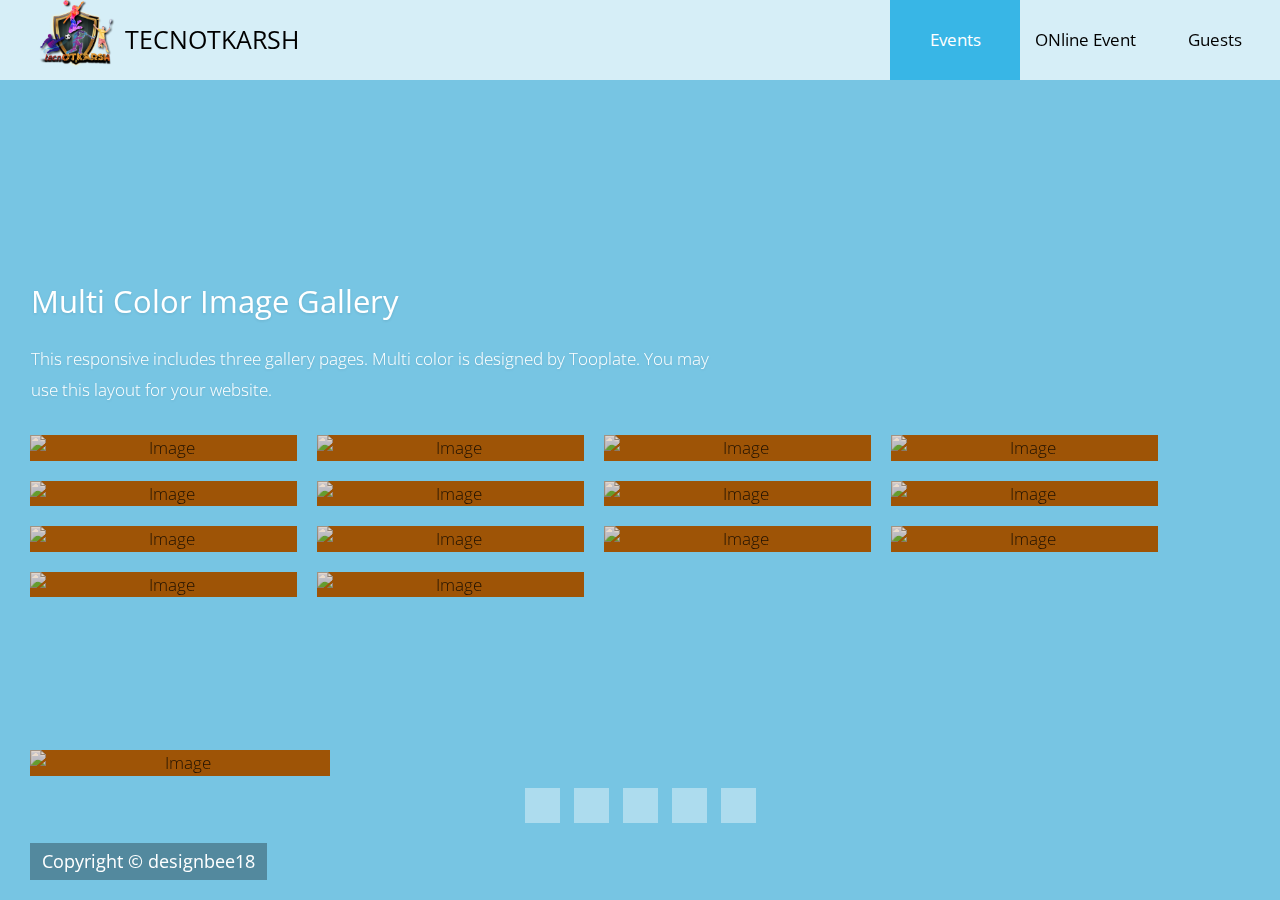
==== commit 4c15bb58: "Add files via upload" ====
--- a/gallery.html
+++ b/gallery.html
@@ -24,7 +24,9 @@
 </head>
 
     <body>
-       
+   <!-- preloder -->
+        <div id="loader"></div>
+   
         
         <!-- Content -->
         <div class="cd-hero">
@@ -34,8 +36,8 @@
                 <nav class="navbar">
                     <div class="tm-navbar-bg">
                         
-                        <a class="navbar-brand text-uppercase" href="#">   <img style="width:100px; height:auto;"src="logo.png" alt="tecnOthkarsh"/>
-                        Multi Color</a>
+                        <a class="navbar-brand text-uppercase" href="index.html">   <img style="width:100px; height:auto;"src="logo.png" alt="tecnOthkarsh"/>
+                        tecnOTKARSH</a>
 
                         <button class="navbar-toggler hidden-lg-up" type="button" data-toggle="collapse" data-target="#tmNavbar">
                             &#9776;
@@ -43,13 +45,13 @@
                         <div class="collapse navbar-toggleable-md text-xs-center text-uppercase tm-navbar" id="tmNavbar">
                             <ul class="nav navbar-nav">
                                 <li class="nav-item active selected">
-                                    <a class="nav-link" href="#0" data-no="1">Multi One <span class="sr-only">(current)</span></a>
+                                    <a class="nav-link" href="#0" data-no="3">Events<span class="sr-only">(current)</span></a> 
                                 </li>                                
                                 <li class="nav-item">
-                                    <a class="nav-link" href="#0" data-no="2">Multi Two</a>
+                                    <a class="nav-link" href="#0" data-no="2">ONline event</a>
                                 </li>
                                 <li class="nav-item">
-                                    <a class="nav-link" href="#0" data-no="3">Multi Three</a>
+                                    <a class="nav-link" href="#0" data-no="1">Guests </a>
                                 </li>
                                                             </ul>
                         </div>                        
@@ -61,7 +63,7 @@
             <ul class="cd-hero-slider">
 
                 <!-- Page 1 Gallery One -->
-                <li class="selected">                    
+                <li class="selected" >                    
                     <div class="cd-full-width">
                         <div class="container-fluid js-tm-page-content" data-page-no="1" data-page-type="gallery">
                             <div class="tm-img-gallery-container">
@@ -69,166 +71,166 @@
                                 <!-- Gallery One pop up connected with JS code below -->                                    
                                     <div class="tm-img-gallery-info-container">                                    
                                         <h2 class="tm-text-title tm-gallery-title tm-white"><span class="tm-white">Multi Color Image Gallery</span></h2>
-                                        <p class="tm-text">This responsive HTML template includes three gallery pages. Multi color is designed by Tooplate. You may use this layout for your website.
+                                        <p class="tm-text">This responsive includes three gallery pages. Multi color is designed by Tooplate. You may use this layout for your website.
                                         </p>
                                     </div>
                                     <div class="grid-item">
                                         <figure class="effect-bubba">
-                                            <img src="img/tm-img-01-tn.jpg" alt="Image" class="img-fluid tm-img">
-                                            <figcaption>
-                                                <h2 class="tm-figure-title">Image <span>One</span></h2>
+                                            <img src="img-1.jpg" alt="Image" class="img-fluid tm-img">
+                                            <figcaption>
+                                                <!-- <h2 class="tm-figure-title">Image <span>One</span></h2> -->
                                                 <p class="tm-figure-description">Lorem ipsum dolor sit amet, consectetur adipiscing elit.</p>
-                                                <a href="img/tm-img-01.jpg">View more</a>
-                                            </figcaption>           
-                                        </figure>
-                                    </div>
-                                    <div class="grid-item">
-                                        <figure class="effect-bubba">
-                                            <img src="img/tm-img-02-tn.jpg" alt="Image" class="img-fluid tm-img">
-                                            <figcaption>
-                                                <h2 class="tm-figure-title">Image <span>Two</span></h2>
-                                                <p class="tm-figure-description">Maecenas purus sem, lobortis id odio in sapien.</p>
-                                                <a href="img/tm-img-02.jpg">View more</a>
+                                                <a href="img-1.jpg">View more</a>
+                                            </figcaption>           
+                                        </figure>
+                                    </div>
+                                    <div class="grid-item">
+                                        <figure class="effect-bubba">
+                                            <img  src="img-2.jpg" alt="Image" class="img-fluid tm-img">
+                                            <figcaption>
+                                                <!-- <h2 class="tm-figure-title">Image <span>Two</span></h2> -->
+                                                <p class="tm-figure-description">Maecenas purus sem, lobortis id odio in sapien.</p>
+                                                <a href="img-2.jpg">View more</a>
                                             </figcaption>
                                         </figure>
                                     </div>
                                     <div class="grid-item">
                                         <figure class="effect-bubba">
-                                            <img src="img/tm-img-03-tn.jpg" alt="Image" class="img-fluid tm-img">
-                                            <figcaption>
-                                                <h2 class="tm-figure-title">Image <span>Three</span></h2>
+                                            <img   src="img-3.jpg" alt="Image" class="img-fluid tm-img">
+                                            <figcaption>
+                                                <!-- <h2 class="tm-figure-title">Image <span>Three</span></h2> -->
                                                 <p class="tm-figure-description">Lorem ipsum dolor sit amet, consectetur adipiscing elit.</p>
-                                                <a href="img/tm-img-03.jpg">View more</a>
-                                            </figcaption>           
-                                        </figure>
-                                    </div>
-                                    <div class="grid-item">
-                                        <figure class="effect-bubba">
-                                            <img src="img/tm-img-04-tn.jpg" alt="Image" class="img-fluid tm-img">
-                                            <figcaption>
-                                                <h2 class="tm-figure-title">Image <span>Four</span></h2>
-                                                <p class="tm-figure-description">Maecenas purus sem, lobortis id odio in sapien.</p>
-                                                <a href="img/tm-img-04.jpg">View more</a>
-                                            </figcaption>           
-                                        </figure>
-                                    </div>  
-                                    <div class="grid-item">
-                                        <figure class="effect-bubba">
-                                            <img src="img/tm-img-05-tn.jpg" alt="Image" class="img-fluid tm-img">
-                                            <figcaption>
-                                                <h2 class="tm-figure-title">Image <span>Five</span></h2>
+                                                <a href="img-3.jpg">View more</a>
+                                            </figcaption>           
+                                        </figure>
+                                    </div>
+                                    <div class="grid-item">
+                                        <figure class="effect-bubba">
+                                            <img src="img-4.jpg" alt="Image" class="img-fluid tm-img">
+                                            <figcaption>
+                                                <!-- <h2 class="tm-figure-title">Image <span>Four</span></h2> -->
+                                                <p class="tm-figure-description">Maecenas purus sem, lobortis id odio in sapien.</p>
+                                                <a href="img-4.jpg">View more</a>
+                                            </figcaption>           
+                                        </figure>
+                                    </div>  
+                                    <div class="grid-item">
+                                        <figure class="effect-bubba">
+                                            <img src="img-5.jpg" alt="Image" class="img-fluid tm-img">
+                                            <figcaption>
+                                                 <!-- <h2 class="tm-figure-title">Image <span>Five</span></h2> -->
                                                 <p class="tm-figure-description">Lorem ipsum dolor sit amet, consectetur adipiscing elit.</p>
-                                                <a href="img/tm-img-05.jpg">View more</a>
-                                            </figcaption>           
-                                        </figure>
-                                    </div>
-                                    <div class="grid-item">
-                                        <figure class="effect-bubba">
-                                            <img src="img/tm-img-06-tn.jpg" alt="Image" class="img-fluid tm-img">
-                                            <figcaption>
-                                                <h2 class="tm-figure-title">Image <span>Six</span></h2>
-                                                <p class="tm-figure-description">Maecenas purus sem, lobortis id odio in sapien.</p>
-                                                <a href="img/tm-img-06.jpg">View more</a>
+                                                <a href="img-5.jpg">View more</a>
+                                            </figcaption>           
+                                        </figure>
+                                    </div>
+                                    <div class="grid-item">
+                                        <figure class="effect-bubba">
+                                            <img src="img-6.jpg" alt="Image" class="img-fluid tm-img">
+                                            <figcaption>
+                                                <!-- <h2 class="tm-figure-title">Image <span>Six</span></h2> -->
+                                                <p class="tm-figure-description">Maecenas purus sem, lobortis id odio in sapien.</p>
+                                                <a href="img-6.jpg">View more</a>
                                             </figcaption>
                                         </figure>
                                     </div>
                                     <div class="grid-item">
                                         <figure class="effect-bubba">
-                                            <img src="img/tm-img-07-tn.jpg" alt="Image" class="img-fluid tm-img">
-                                            <figcaption>
-                                                <h2 class="tm-figure-title">Image <span>Seven</span></h2>
+                                            <img src="img-7.jpg" alt="Image" class="img-fluid tm-img">
+                                            <figcaption>
+                                                <!-- <h2 class="tm-figure-title">Image <span>Seven</span></h2> -->
                                                 <p class="tm-figure-description">Lorem ipsum dolor sit amet, consectetur adipiscing elit.</p>
-                                                <a href="img/tm-img-07.jpg">View more</a>
-                                            </figcaption>           
-                                        </figure>
-                                    </div>
-                                    <div class="grid-item">
-                                        <figure class="effect-bubba">
-                                            <img src="img/tm-img-08-tn.jpg" alt="Image" class="img-fluid tm-img">
-                                            <figcaption>
-                                                <h2 class="tm-figure-title">Image <span>Eight</span></h2>
-                                                <p class="tm-figure-description">Maecenas purus sem, lobortis id odio in sapien.</p>
-                                                <a href="img/tm-img-08.jpg">View more</a>
+                                                <a href="img-7.jpg">View more</a>
+                                            </figcaption>           
+                                        </figure>
+                                    </div>
+                                    <div class="grid-item">
+                                        <figure class="effect-bubba">
+                                            <img src="img-8.jpg" alt="Image" class="img-fluid tm-img">
+                                            <figcaption>
+                                                <!-- <h2 class="tm-figure-title">Image <span>Eight</span></h2> -->
+                                                <p class="tm-figure-description">Maecenas purus sem, lobortis id odio in sapien.</p>
+                                                <a href="img-8.jpg">View more</a>
                                             </figcaption>           
                                         </figure>
                                     </div>   
                                     <div class="grid-item">
                                         <figure class="effect-bubba">
-                                            <img src="img/tm-img-09-tn.jpg" alt="Image" class="img-fluid tm-img">
-                                            <figcaption>
-                                                <h2 class="tm-figure-title">Image <span>Nine</span></h2>
+                                            <img src="img-9.jpg" alt="Image" class="img-fluid tm-img">
+                                            <figcaption>
+                                                <!-- <h2 class="tm-figure-title">Image <span>Nine</span></h2> -->
                                                 <p class="tm-figure-description">Lorem ipsum dolor sit amet, consectetur adipiscing elit.</p>
-                                                <a href="img/tm-img-09.jpg">View more</a>
-                                            </figcaption>           
-                                        </figure>
-                                    </div>
-                                    <div class="grid-item">
-                                        <figure class="effect-bubba">
-                                            <img src="img/tm-img-10-tn.jpg" alt="Image" class="img-fluid tm-img">
-                                            <figcaption>
-                                                <h2 class="tm-figure-title">Image <span>Ten</span></h2>
-                                                <p class="tm-figure-description">Maecenas purus sem, lobortis id odio in sapien.</p>
-                                                <a href="img/tm-img-10.jpg">View more</a>
+                                                <a href="img-9.jpg">View more</a>
+                                            </figcaption>           
+                                        </figure>
+                                    </div>
+                                    <div class="grid-item">
+                                        <figure class="effect-bubba">
+                                            <img src="img-10.jpg" alt="Image" class="img-fluid tm-img">
+                                            <figcaption>
+                                                <!-- <h2 class="tm-figure-title">Image <span>Ten</span></h2> -->
+                                                <p class="tm-figure-description">Maecenas purus sem, lobortis id odio in sapien.</p>
+                                                <a href="img-10.jpg">View more</a>
                                             </figcaption>
                                         </figure>
                                     </div>
-                                    <div class="grid-item">
-                                        <figure class="effect-bubba">
-                                            <img src="img/tm-img-11-tn.jpg" alt="Image" class="img-fluid tm-img">
-                                            <figcaption>
-                                                <h2 class="tm-figure-title">Image <span>Eleven</span></h2>
+                                    <div  class="grid-item" style="position: absolute; top: 750px; ">
+                                        <figure class="effect-bubba">
+                                            <img src="img-11.jpg" alt="Image" class="img-fluid tm-img">
+                                            <figcaption>
+                                                <!-- <h2 class="tm-figure-title">Image <span>Eleven</span></h2> -->
                                                 <p class="tm-figure-description">Lorem ipsum dolor sit amet, consectetur adipiscing elit.</p>
-                                                <a href="img/tm-img-11.jpg">View more</a>
-                                            </figcaption>           
-                                        </figure>
-                                    </div>
-                                    <div class="grid-item">
-                                        <figure class="effect-bubba">
-                                            <img src="img/tm-img-12-tn.jpg" alt="Image" class="img-fluid tm-img">
-                                            <figcaption>
-                                                <h2 class="tm-figure-title">Image <span>Twelve</span></h2>
-                                                <p class="tm-figure-description">Maecenas purus sem, lobortis id odio in sapien.</p>
-                                                <a href="img/tm-img-12.jpg">View more</a>
-                                            </figcaption>           
-                                        </figure>
-                                    </div>
-                                    <div class="grid-item">
-                                        <figure class="effect-bubba">
-                                            <img src="img/tm-img-13-tn.jpg" alt="Image" class="img-fluid tm-img">
-                                            <figcaption>
-                                                <h2 class="tm-figure-title">Image <span>Thirteen</span></h2>
+                                                <a href="img-11.jpg">View more</a>
+                                            </figcaption>           
+                                        </figure>
+                                    </div>
+                                    <div class="grid-item">
+                                        <figure class="effect-bubba">
+                                            <img src="img-12.jpg" alt="Image" class="img-fluid tm-img">
+                                            <figcaption>
+                                                <!-- <h2 class="tm-figure-title">Image <span>Twelve</span></h2> -->
+                                                <p class="tm-figure-description">Maecenas purus sem, lobortis id odio in sapien.</p>
+                                                <a href="img-12.jpg">View more</a>
+                                            </figcaption>           
+                                        </figure>
+                                    </div>
+                                    <div class="grid-item" style="position: absolute; top: 1170px; left:300px;">
+                                        <figure class="effect-bubba">
+                                            <img src="img-13.jpg" alt="Image" class="img-fluid tm-img">
+                                            <figcaption>
+                                                <!-- <h2 class="tm-figure-title">Image <span>Thirteen</span></h2> -->
                                                 <p class="tm-figure-description">Lorem ipsum dolor sit amet, consectetur adipiscing elit.</p>
-                                                <a href="img/tm-img-13.jpg">View more</a>
-                                            </figcaption>           
-                                        </figure>
-                                    </div>
-                                    <div class="grid-item">
-                                        <figure class="effect-bubba">
-                                            <img src="img/tm-img-14-tn.jpg" alt="Image" class="img-fluid tm-img">
-                                            <figcaption>
-                                                <h2 class="tm-figure-title">Image <span>Fourteen</span></h2>
-                                                <p class="tm-figure-description">Maecenas purus sem, lobortis id odio in sapien.</p>
-                                                <a href="img/tm-img-14.jpg">View more</a>
+                                                <a href="img-13.jpg">View more</a>
+                                            </figcaption>           
+                                        </figure>
+                                    </div>
+                                    <div class="grid-item">
+                                        <figure class="effect-bubba">
+                                            <img src="img-14.jpg" alt="Image" class="img-fluid tm-img">
+                                            <figcaption>
+                                                <!-- <h2 class="tm-figure-title">Image <span>Fourteen</span></h2> -->
+                                                <p class="tm-figure-description">Maecenas purus sem, lobortis id odio in sapien.</p>
+                                                <a href="img-14.jpg">View more</a>
                                             </figcaption>
                                         </figure>
                                     </div>
                                     <div class="grid-item">
                                         <figure class="effect-bubba">
-                                            <img src="img/tm-img-15-tn.jpg" alt="Image" class="img-fluid tm-img">
-                                            <figcaption>
-                                                <h2 class="tm-figure-title">Image <span>Fifteen</span></h2>
+                                            <img src="img-15.jpg" alt="Image" class="img-fluid tm-img">
+                                            <figcaption>
+                                                <!-- <   h2 class="tm-figure-title">Image <span>Fifteen</span></h2> -->
                                                 <p class="tm-figure-description">Lorem ipsum dolor sit amet, consectetur adipiscing elit.</p>
-                                                <a href="img/tm-img-15.jpg">View more</a>
-                                            </figcaption>           
-                                        </figure>
-                                    </div>
-                                    <div class="grid-item">
-                                        <figure class="effect-bubba">
-                                            <img src="img/tm-img-16-tn.jpg" alt="Image" class="img-fluid tm-img">
-                                            <figcaption>
-                                                <h2 class="tm-figure-title">Image <span>Sixteen</span></h2>
-                                                <p class="tm-figure-description">Maecenas purus sem, lobortis id odio in sapien.</p>
-                                                <a href="img/tm-img-16.jpg">View more</a>
+                                                <a href="img-15.jpg">View more</a>
+                                            </figcaption>           
+                                        </figure>
+                                    </div>
+                                    <div class="grid-item">
+                                        <figure class="effect-bubba">
+                                            <img src="img-16.jpg" alt="Image" class="img-fluid tm-img">
+                                            <figcaption>
+                                                <!-- <h2 class="tm-figure-title">Image <span>Sixteen</span></h2> -->
+                                                <p class="tm-figure-description">Maecenas purus sem, lobortis id odio in sapien.</p>
+                                                <a href="img-16.jpg">View more</a>
                                             </figcaption>           
                                         </figure>
                                     </div>                                                                       
@@ -253,121 +255,143 @@
                                     </div>
                                     <div class="grid-item">
                                         <figure class="effect-bubba">
-                                            <img src="img/tm-img-12-tn.jpg" alt="Image" class="img-fluid tm-img">
-                                            <figcaption>
-                                                <h2 class="tm-figure-title">Picture <span>One</span></h2>
-                                                <p class="tm-figure-description">Suspendisse id placerat risus. Mauris quis luctus risus.</p>
-                                                <a href="img/tm-img-12.jpg">View more</a>
-                                            </figcaption>           
-                                        </figure>
-                                    </div>
-                                    <div class="grid-item">
-                                        <figure class="effect-bubba">
-                                            <img src="img/tm-img-11-tn.jpg" alt="Image" class="img-fluid tm-img">
-                                            <figcaption>
-                                                <h2 class="tm-figure-title">Picture <span>Two</span></h2>
-                                                <p class="tm-figure-description">Maecenas purus sem, lobortis id odio in sapien.</p>
-                                                <a href="img/tm-img-11.jpg">View more</a>
-                                            </figcaption>           
-                                        </figure>
-                                    </div>
-                                    <div class="grid-item">
-                                        <figure class="effect-bubba">
-                                            <img src="img/tm-img-10-tn.jpg" alt="Image" class="img-fluid tm-img">
-                                            <figcaption>
-                                                <h2 class="tm-figure-title">Picture <span>Three</span></h2>
-                                                <p class="tm-figure-description">Suspendisse id placerat risus. Mauris quis luctus risus.</p>
-                                                <a href="img/tm-img-10.jpg">View more</a>
-                                            </figcaption>           
-                                        </figure>
-                                    </div>
-                                    <div class="grid-item">
-                                        <figure class="effect-bubba">
-                                            <img src="img/tm-img-09-tn.jpg" alt="Image" class="img-fluid tm-img">
-                                            <figcaption>
-                                                <h2 class="tm-figure-title">Picture <span>Four</span></h2>
-                                                <p class="tm-figure-description">Maecenas purus sem, lobortis id odio in sapien.</p>
-                                                <a href="img/tm-img-09.jpg">View more</a>
-                                            </figcaption>           
-                                        </figure>
-                                    </div>
-                                    <div class="grid-item">
-                                        <figure class="effect-bubba">
-                                            <img src="img/tm-img-08-tn.jpg" alt="Image" class="img-fluid tm-img">
-                                            <figcaption>
-                                                <h2 class="tm-figure-title">Picture <span>Five</span></h2>
-                                                <p class="tm-figure-description">Suspendisse id placerat risus. Mauris quis luctus risus.</p>
-                                                <a href="img/tm-img-08.jpg">View more</a>
-                                            </figcaption>           
-                                        </figure>
-                                    </div>
-                                    <div class="grid-item">
-                                        <figure class="effect-bubba">
-                                            <img src="img/tm-img-07-tn.jpg" alt="Image" class="img-fluid tm-img">
-                                            <figcaption>
-                                                <h2 class="tm-figure-title">Picture <span>Six</span></h2>
-                                                <p class="tm-figure-description">Maecenas purus sem, lobortis id odio in sapien.</p>
-                                                <a href="img/tm-img-07.jpg">View more</a>
-                                            </figcaption>           
-                                        </figure>
-                                    </div>  
-                                    <div class="grid-item">
-                                        <figure class="effect-bubba">
-                                            <img src="img/tm-img-06-tn.jpg" alt="Image" class="img-fluid tm-img">
-                                            <figcaption>
-                                                <h2 class="tm-figure-title">Picture <span>Seven</span></h2>
-                                                <p class="tm-figure-description">Maecenas purus sem, lobortis id odio in sapien.</p>
-                                                <a href="img/tm-img-06.jpg">View more</a>
-                                            </figcaption>           
-                                        </figure>
-                                    </div>  
-                                    <div class="grid-item">
-                                        <figure class="effect-bubba">
-                                            <img src="img/tm-img-05-tn.jpg" alt="Image" class="img-fluid tm-img">
-                                            <figcaption>
-                                                <h2 class="tm-figure-title">Picture <span>Eight</span></h2>
-                                                <p class="tm-figure-description">Maecenas purus sem, lobortis id odio in sapien.</p>
-                                                <a href="img/tm-img-05.jpg">View more</a>
-                                            </figcaption>           
-                                        </figure>
-                                    </div>  
-                                    <div class="grid-item">
-                                        <figure class="effect-bubba">
-                                            <img src="img/tm-img-04-tn.jpg" alt="Image" class="img-fluid tm-img">
-                                            <figcaption>
-                                                <h2 class="tm-figure-title">Picture <span>Nine</span></h2>
-                                                <p class="tm-figure-description">Maecenas purus sem, lobortis id odio in sapien.</p>
-                                                <a href="img/tm-img-04.jpg">View more</a>
-                                            </figcaption>           
-                                        </figure>
-                                    </div>  
-                                    <div class="grid-item">
-                                        <figure class="effect-bubba">
-                                            <img src="img/tm-img-03-tn.jpg" alt="Image" class="img-fluid tm-img">
-                                            <figcaption>
-                                                <h2 class="tm-figure-title">Picture <span>Ten</span></h2>
-                                                <p class="tm-figure-description">Maecenas purus sem, lobortis id odio in sapien.</p>
-                                                <a href="img/tm-img-03.jpg">View more</a>
-                                            </figcaption>           
-                                        </figure>
-                                    </div>  
-                                    <div class="grid-item">
-                                        <figure class="effect-bubba">
-                                            <img src="img/tm-img-02-tn.jpg" alt="Image" class="img-fluid tm-img">
-                                            <figcaption>
-                                                <h2 class="tm-figure-title">Picture <span>Eleven</span></h2>
-                                                <p class="tm-figure-description">Maecenas purus sem, lobortis id odio in sapien.</p>
-                                                <a href="img/tm-img-02.jpg">View more</a>
-                                            </figcaption>           
-                                        </figure>
-                                    </div>  
-                                    <div class="grid-item">
-                                        <figure class="effect-bubba">
-                                            <img src="img/tm-img-01-tn.jpg" alt="Image" class="img-fluid tm-img">
-                                            <figcaption>
-                                                <h2 class="tm-figure-title">Picture <span>Twelve</span></h2>
-                                                <p class="tm-figure-description">Maecenas purus sem, lobortis id odio in sapien.</p>
-                                                <a href="img/tm-img-01.jpg">View more</a>
+                                            <img src="event1.jpg" alt="Image" class="img-fluid tm-img">
+                                            <figcaption>
+                                                <!-- <h2 class="tm-figure-title">Picture <span>One</span></h2> -->
+                                                <p class="tm-figure-description">Suspendisse id placerat risus. Mauris quis luctus risus.</p>
+                                                <a href="event1.jpg">View more</a>
+                                            </figcaption>           
+                                        </figure>
+                                    </div>
+                                    <div class="grid-item">
+                                        <figure class="effect-bubba">
+                                            <img src="event2.jpg" alt="Image" class="img-fluid tm-img">
+                                            <figcaption>
+                                                <!-- <h2 class="tm-figure-title">Picture <span>Two</span></h2> -->
+                                                <p class="tm-figure-description">Maecenas purus sem, lobortis id odio in sapien.</p>
+                                                <a href="event2.jpg">View more</a>
+                                            </figcaption>           
+                                        </figure>
+                                    </div>
+                                    <div class="grid-item">
+                                        <figure class="effect-bubba">
+                                            <img src="fitindia18.jpg" alt="Image" class="img-fluid tm-img">
+                                            <figcaption>
+                                                <!-- <h2 class="tm-figure-title">Picture <span>Three</span></h2> -->
+                                                <p class="tm-figure-description">Suspendisse id placerat risus. Mauris quis luctus risus.</p>
+                                                <a href="fitindia18.jpg">View more</a>
+                                            </figcaption>           
+                                        </figure>
+                                    </div>
+                                    <div class="grid-item">
+                                        <figure class="effect-bubba">
+                                            <img src="img-17.jpg" alt="Image" class="img-fluid tm-img">
+                                            <figcaption>
+                                                <!-- <h2 class="tm-figure-title">Picture <span>Four</span></h2> -->
+                                                <p class="tm-figure-description">Maecenas purus sem, lobortis id odio in sapien.</p>
+                                                <a href="img-17.jpg">View more</a>
+                                            </figcaption>           
+                                        </figure>
+                                    </div>
+                                    <div class="grid-item">
+                                        <figure class="effect-bubba">
+                                            <img src="img-18.jpg" alt="Image" class="img-fluid tm-img">
+                                            <figcaption>
+                                                <!-- <h2 class="tm-figure-title">Picture <span>Five</span></h2> -->
+                                                <p class="tm-figure-description">Suspendisse id placerat risus. Mauris quis luctus risus.</p>
+                                                <a href="img-18.jpg">View more</a>
+                                            </figcaption>           
+                                        </figure>
+                                    </div>
+                                    <div class="grid-item">
+                                        <figure class="effect-bubba">
+                                            <img src="img-19.jpg" alt="Image" class="img-fluid tm-img">
+                                            <figcaption>
+                                                <!-- <h2 class="tm-figure-title">Picture <span>Six</span></h2> -->
+                                                <p class="tm-figure-description">Maecenas purus sem, lobortis id odio in sapien.</p>
+                                                <a href="img-19.jpg">View more</a>
+                                            </figcaption>           
+                                        </figure>
+                                    </div>  
+                                    <div class="grid-item">
+                                        <figure class="effect-bubba">
+                                            <img src="img-20.jpg" alt="Image" class="img-fluid tm-img">
+                                            <figcaption>
+                                                <!-- <h2 class="tm-figure-title">Picture <span>Seven</span></h2> -->
+                                                <p class="tm-figure-description">Maecenas purus sem, lobortis id odio in sapien.</p>
+                                                <a href="img-20.jpg">View more</a>
+                                            </figcaption>           
+                                        </figure>
+                                    </div>  
+                                    <div class="grid-item">
+                                        <figure class="effect-bubba">
+                                            <img src="img-21.jpg" alt="Image" class="img-fluid tm-img">
+                                            <figcaption>
+                                                <!-- <h2 class="tm-figure-title">Picture <span>Eight</span></h2> -->
+                                                <p class="tm-figure-description">Maecenas purus sem, lobortis id odio in sapien.</p>
+                                                <a href="img-21.jpg">View more</a>
+                                            </figcaption>           
+                                        </figure>
+                                    </div>  
+                                    <div class="grid-item">
+                                        <figure class="effect-bubba">
+                                            <img src="img-27.jpg" alt="Image" class="img-fluid tm-img">
+                                            <figcaption>
+                                                <!-- <h2 class="tm-figure-title">Picture <span>Nine</span></h2> -->
+                                                <p class="tm-figure-description">Maecenas purus sem, lobortis id odio in sapien.</p>
+                                                <a href="img-27.jpg">View more</a>
+                                            </figcaption>           
+                                        </figure>
+                                    </div>  
+                                    <div class="grid-item">
+                                        <figure class="effect-bubba">
+                                            <img src="img-23.jpg" alt="Image" class="img-fluid tm-img">
+                                            <figcaption>
+                                                <!-- <h2 class="tm-figure-title">Picture <span>Ten</span></h2> -->
+                                                <p class="tm-figure-description">Maecenas purus sem, lobortis id odio in sapien.</p>
+                                                <a href="img-23.jpg">View more</a>
+                                            </figcaption>           
+                                        </figure>
+                                    </div>  
+                                    <div class="grid-item">
+                                        <figure class="effect-bubba">
+                                            <img src="img-24.jpg" alt="Image" class="img-fluid tm-img">
+                                            <figcaption>
+                                                <!-- <h2 class="tm-figure-title">Picture <span>Eleven</span></h2> -->
+                                                <p class="tm-figure-description">Maecenas purus sem, lobortis id odio in sapien.</p>
+                                                <a href="img-24.jpg">View more</a>
+                                            </figcaption>           
+                                        </figure>
+                                    </div>
+                                    <div class="grid-item">
+                                        <figure class="effect-bubba">
+                                            <img src="img-38.jpg" alt="Image" class="img-fluid tm-img">
+                                            <figcaption>
+                                                <!-- <h2 class="tm-figure-title">Picture <span>Eleven</span></h2> -->
+                                                <p class="tm-figure-description">Maecenas purus sem, lobortis id odio in sapien.</p>
+                                                <a href="img-38.jpg">View more</a>
+                                            </figcaption>           
+                                        </figure>
+                                    </div>  
+
+                                    <div class="grid-item">
+                                        <figure class="effect-bubba">
+                                            <img src="img-33.jpg" alt="Image" class="img-fluid tm-img">
+                                            <figcaption>
+                                                <!-- <h2 class="tm-figure-title">Picture <span>Eleven</span></h2> -->
+                                                <p class="tm-figure-description">Maecenas purus sem, lobortis id odio in sapien.</p>
+                                                <a href="img-33.jpg">View more</a>
+                                            </figcaption>           
+                                        </figure>
+                                    </div>  
+
+                                    <div class="grid-item">
+                                        <figure class="effect-bubba">
+                                            <img src="img-25.jpg" alt="Image" class="img-fluid tm-img">
+                                            <figcaption>
+                                                <!-- <h2 class="tm-figure-title">Picture <span>Twelve</span></h2> -->
+                                                <p class="tm-figure-description">Maecenas purus sem, lobortis id odio in sapien.</p>
+                                                <a href="img-25.jpg">View more</a>
                                             </figcaption>           
                                         </figure>
                                     </div>  
@@ -392,81 +416,121 @@
                                     </div>
                                     <div class="grid-item">
                                         <figure class="effect-bubba">
-                                            <img src="img/tm-img-01-tn.jpg" alt="Image" class="img-fluid tm-img">
-                                            <figcaption>
-                                                <h2 class="tm-figure-title">Picture <span>One</span></h2>
-                                                <p class="tm-figure-description">Suspendisse id placerat risus. Mauris quis luctus risus.</p>
-                                                <a href="img/tm-img-01.jpg">View more</a>
-                                            </figcaption>           
-                                        </figure>
-                                    </div>
-                                    <div class="grid-item">
-                                        <figure class="effect-bubba">
-                                            <img src="img/tm-img-06-tn.jpg" alt="Image" class="img-fluid tm-img">
-                                            <figcaption>
-                                                <h2 class="tm-figure-title">Picture <span>Two</span></h2>
-                                                <p class="tm-figure-description">Maecenas purus sem, lobortis id odio in sapien.</p>
-                                                <a href="img/tm-img-06.jpg">View more</a>
-                                            </figcaption>           
-                                        </figure>
-                                    </div>
-                                    <div class="grid-item">
-                                        <figure class="effect-bubba">
-                                            <img src="img/tm-img-13-tn.jpg" alt="Image" class="img-fluid tm-img">
+                                            <img src="guest1.jpg" alt="Image" class="img-fluid tm-img">
+                                            <figcaption>
+                                                <!-- <h2 class="tm-figure-title">Picture <span>One</span></h2> -->
+                                                <p class="tm-figure-description">Suspendisse id placerat risus. Mauris quis luctus risus.</p>
+                                                <a href="guest1.jpg">View more</a>
+                                            </figcaption>           
+                                        </figure>
+                                    </div>
+                                    <div class="grid-item">
+                                        <figure class="effect-bubba">
+                                            <img src="guest2.jpg" alt="Image" class="img-fluid tm-img">
+                                            <figcaption>
+                                                <!-- <h2 class="tm-figure-title">Picture <span>Two</span></h2> -->
+                                                <p class="tm-figure-description">Maecenas purus sem, lobortis id odio in sapien.</p>
+                                                <a href="guest2.jpg">View more</a>
+                                            </figcaption>           
+                                        </figure>
+                                    </div>
+                                    <div class="grid-item">
+                                        <figure class="effect-bubba">
+                                            <img src="guest3.jpg" alt="Image" class="img-fluid tm-img">
                                             <figcaption>
                                                 <h2 class="tm-figure-title">Picture <span>Three</span></h2>
                                                 <p class="tm-figure-description">Suspendisse id placerat risus. Mauris quis luctus risus.</p>
-                                                <a href="img/tm-img-13.jpg">View more</a>
-                                            </figcaption>           
-                                        </figure>
-                                    </div>
-                                    <div class="grid-item">
-                                        <figure class="effect-bubba">
-                                            <img src="img/tm-img-12-tn.jpg" alt="Image" class="img-fluid tm-img">
-                                            <figcaption>
-                                                <h2 class="tm-figure-title">Picture <span>Four</span></h2>
-                                                <p class="tm-figure-description">Maecenas purus sem, lobortis id odio in sapien.</p>
-                                                <a href="img/tm-img-12.jpg">View more</a>
-                                            </figcaption>           
-                                        </figure>
-                                    </div>
-                                    <div class="grid-item">
-                                        <figure class="effect-bubba">
-                                            <img src="img/tm-img-05-tn.jpg" alt="Image" class="img-fluid tm-img">
-                                            <figcaption>
-                                                <h2 class="tm-figure-title">Picture <span>Five</span></h2>
-                                                <p class="tm-figure-description">Suspendisse id placerat risus. Mauris quis luctus risus.</p>
-                                                <a href="img/tm-img-05.jpg">View more</a>
-                                            </figcaption>           
-                                        </figure>
-                                    </div>
-                                    <div class="grid-item">
-                                        <figure class="effect-bubba">
-                                            <img src="img/tm-img-09-tn.jpg" alt="Image" class="img-fluid tm-img">
-                                            <figcaption>
-                                                <h2 class="tm-figure-title">Picture <span>Six</span></h2>
-                                                <p class="tm-figure-description">Maecenas purus sem, lobortis id odio in sapien.</p>
-                                                <a href="img/tm-img-09.jpg">View more</a>
-                                            </figcaption>           
-                                        </figure>
-                                    </div>
-                                    <div class="grid-item">
-                                        <figure class="effect-bubba">
-                                            <img src="img/tm-img-11-tn.jpg" alt="Image" class="img-fluid tm-img">
-                                            <figcaption>
-                                                <h2 class="tm-figure-title">Picture <span>Seven</span></h2>
-                                                <p class="tm-figure-description">Suspendisse id placerat risus. Mauris quis luctus risus.</p>
-                                                <a href="img/tm-img-11.jpg">View more</a>
-                                            </figcaption>           
-                                        </figure>
-                                    </div>
-                                    <div class="grid-item">
-                                        <figure class="effect-bubba">
-                                            <img src="img/tm-img-14-tn.jpg" alt="Image" class="img-fluid tm-img">
-                                            <figcaption>
-                                                <h2 class="tm-figure-title">Picture <span>Eight</span></h2>
-                                                <p class="tm-figure-description">Maecenas purus sem, lobortis id odio in sapien.</p>
-                                                <a href="img/tm-img-14.jpg">View more</a>
+                                                <a href="guest3.jpg">View more</a>
+                                            </figcaption>           
+                                        </figure>
+                                    </div>
+                                    <div class="grid-item">
+                                        <figure class="effect-bubba">
+                                            <img src="guest4.jpg" alt="Image" class="img-fluid tm-img">
+                                            <figcaption>
+                                                <!-- <h2 class="tm-figure-title">Picture <span>Four</span></h2> -->
+                                                <p class="tm-figure-description">Maecenas purus sem, lobortis id odio in sapien.</p>
+                                                <a href="guest4.jpg">View more</a>
+                                            </figcaption>           
+                                        </figure>
+                                    </div>
+                                    <div class="grid-item">
+                                        <figure class="effect-bubba">
+                                            <img src="guest5.jpg" alt="Image" class="img-fluid tm-img">
+                                            <figcaption>
+                                                <!-- <h2 class="tm-figure-title">Picture <span>Five</span></h2> -->
+                                                <p class="tm-figure-description">Suspendisse id placerat risus. Mauris quis luctus risus.</p>
+                                                <a href="guest5.jpg">View more</a>
+                                            </figcaption>           
+                                        </figure>
+                                    </div>
+                                    <div class="grid-item">
+                                        <figure class="effect-bubba">
+                                            <img src="guest8.jpg" alt="Image" class="img-fluid tm-img">
+                                            <figcaption>
+                                                <!-- <h2 class="tm-figure-title">Picture <span>Six</span></h2> -->
+                                                <p class="tm-figure-description">Maecenas purus sem, lobortis id odio in sapien.</p>
+                                                <a href="guest8.jpg">View more</a>
+                                            </figcaption>           
+                                        </figure>
+                                    </div>
+                                    <div class="grid-item">
+                                        <figure class="effect-bubba">
+                                            <img src="guest9.jpg" alt="Image" class="img-fluid tm-img">
+                                            <figcaption>
+                                                <!-- <h2 class="tm-figure-title">Picture <span>Seven</span></h2> -->
+                                                <p class="tm-figure-description">Suspendisse id placerat risus. Mauris quis luctus risus.</p>
+                                                <a href="guest9.jpg">View more</a>
+                                            </figcaption>           
+                                        </figure>
+                                    </div>
+                                    <div class="grid-item">
+                                        <figure class="effect-bubba">
+                                            <img src="guest13.jpg" alt="Image" class="img-fluid tm-img">
+                                            <figcaption>
+                                                <!-- <h2 class="tm-figure-title">Picture <span>Seven</span></h2> -->
+                                                <p class="tm-figure-description">Suspendisse id placerat risus. Mauris quis luctus risus.</p>
+                                                <a href="guest13.jpg">View more</a>
+                                            </figcaption>           
+                                        </figure>
+                                    </div>
+                                    <div class="grid-item">
+                                        <figure class="effect-bubba">
+                                            <img src="guest14.jpg" alt="Image" class="img-fluid tm-img">
+                                            <figcaption>
+                                                <!-- <h2 class="tm-figure-title">Picture <span>Seven</span></h2> -->
+                                                <p class="tm-figure-description">Suspendisse id placerat risus. Mauris quis luctus risus.</p>
+                                                <a href="guest14.jpg">View more</a>
+                                            </figcaption>           
+                                        </figure>
+                                    </div>
+                                    <div class="grid-item">
+                                        <figure class="effect-bubba">
+                                            <img src="guest15.jpg" alt="Image" class="img-fluid tm-img">
+                                            <figcaption>
+                                                <!-- <h2 class="tm-figure-title">Picture <span>Seven</span></h2> -->
+                                                <p class="tm-figure-description">Suspendisse id placerat risus. Mauris quis luctus risus.</p>
+                                                <a href="guest15.jpg">View more</a>
+                                            </figcaption>           
+                                        </figure>
+                                    </div>
+                                    <div class="grid-item">
+                                        <figure class="effect-bubba">
+                                            <img src="guest18.jpg" alt="Image" class="img-fluid tm-img">
+                                            <figcaption>
+                                                <!-- <h2 class="tm-figure-title">Picture <span>Seven</span></h2> -->
+                                                <p class="tm-figure-description">Suspendisse id placerat risus. Mauris quis luctus risus.</p>
+                                                <a href="guest18.jpg">View more</a>
+                                            </figcaption>           
+                                        </figure>
+                                    </div>
+                                    <div class="grid-item">
+                                        <figure class="effect-bubba">
+                                            <img src="guest10.jpg" alt="Image" class="img-fluid tm-img">
+                                            <figcaption>
+                                                <!-- <h2 class="tm-figure-title">Picture <span>Eight</span></h2> -->
+                                                <p class="tm-figure-description">Maecenas purus sem, lobortis id odio in sapien.</p>
+                                                <a href="guest10.jpg">View more</a>
                                             </figcaption>           
                                         </figure>
                                     </div>                                                                                                 
@@ -640,6 +704,13 @@
                 loadGoogleMap(); // Google Map
             });
 
+            // alert("s");
+ $(window).on("load",()=>{
+     setInterval(function () {
+      $("#loader").fadeOut("slow");
+     }, 0);
+ });
+
         </script>            
 
 </body>
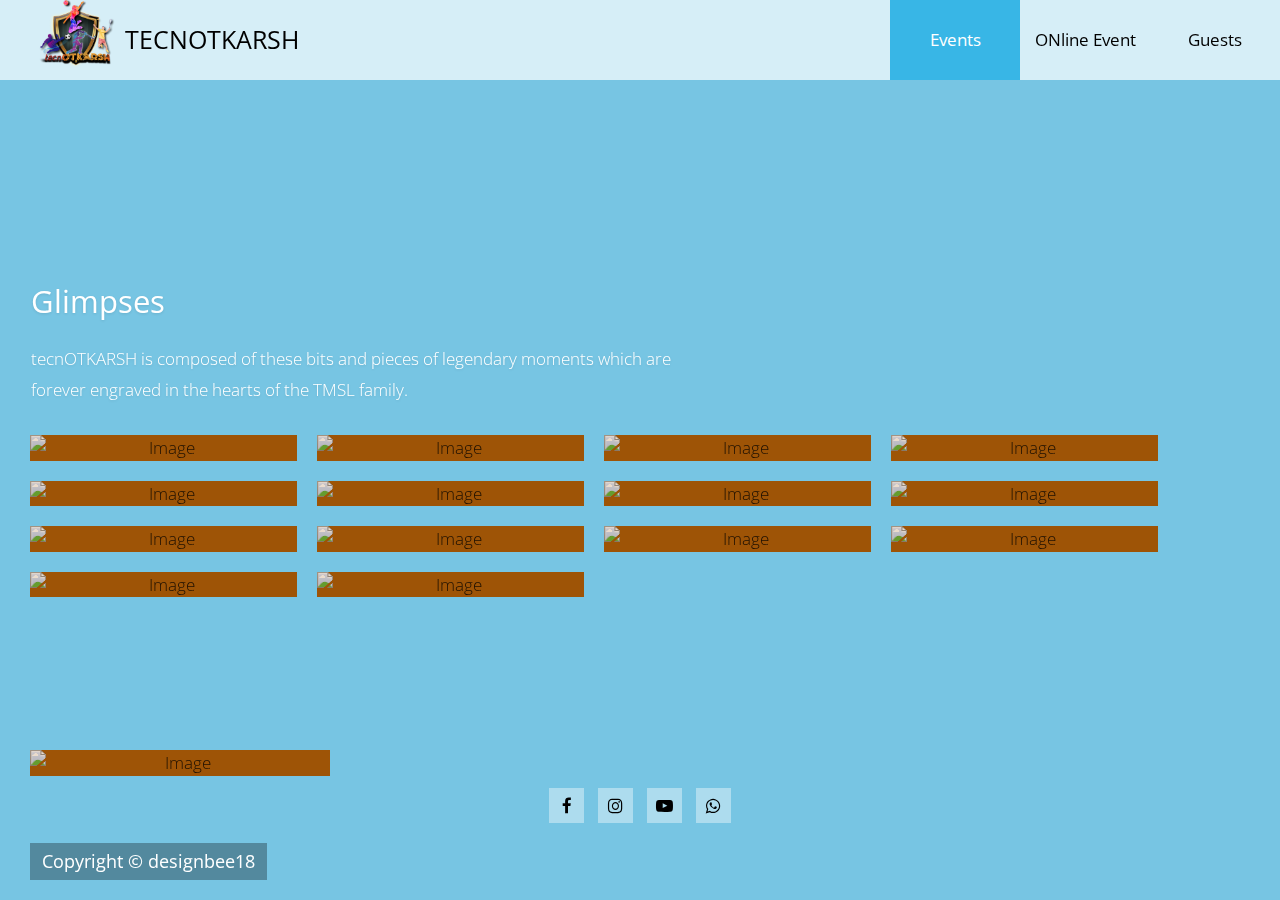
==== commit 318b0dce: "Add files via upload" ====
--- a/gallery.html
+++ b/gallery.html
@@ -1,5 +1,6 @@
 <!DOCTYPE html>
 <html lang="en">
+
 <head>
     <meta charset="utf-8">
     <meta http-equiv="X-UA-Compatible" content="IE=edge">
@@ -7,711 +8,774 @@
 
     <title>Gallery</title>
     <!-- load stylesheets -->
-    <link rel="stylesheet" href="https://fonts.googleapis.com/css?family=Open+Sans:300,400">  
+    <link rel="stylesheet" href="https://fonts.googleapis.com/css?family=Open+Sans:300,400">
     <!-- Google web font "Open Sans" -->
-    <link rel="stylesheet" href="font-awesome.min.css">                
+    <link rel="stylesheet" href="font-awesome.min.css">
     <!-- Font Awesome -->
-    <link rel="stylesheet" href="ootstrap.min.css">                                      
+    <link rel="stylesheet" href="ootstrap.min.css">
     <!-- Bootstrap style -->
-    <link rel="stylesheet" href="hero-slider-style.css">                              
+    <link rel="stylesheet" href="hero-slider-style.css">
     <!-- Hero slider style (https://codyhouse.co/gem/hero-slider/) -->
-    <link rel="stylesheet" href="magnific-popup.css">                                 
+    <link rel="stylesheet" href="magnific-popup.css">
     <!-- Magnific popup style (http://dimsemenov.com/plugins/magnific-popup/) -->
-    <link rel="stylesheet" href="tooplate-style.css">         
-    
+    <link rel="stylesheet" href="tooplate-style.css">
+
+    <link rel="shortcut icon" href="20200813_161718 (1).ico">
+    <!-- fontawswome -->
+    <link rel="stylesheet" href="https://cdnjs.cloudflare.com/ajax/libs/font-awesome/4.7.0/css/font-awesome.min.css">
    
-                          
+
 </head>
 
-    <body>
-   <!-- preloder -->
-        <div id="loader"></div>
-   
+<body>
+    <!-- preloder -->
+    <div id="loader"></div>
+
+
+
+    <!-- Content -->
+    <div class="cd-hero">
+
+        <!-- Navigation -->
+        <div class="cd-slider-nav">
+            <nav class="navbar">
+                <div class="tm-navbar-bg">
+
+                    <a class="navbar-brand text-uppercase" href="index.html"> <img style="width:100px; height:auto;"
+                            src="logo.png" alt="tecnOthkarsh" />
+                        tecnOTKARSH</a>
+
+                    <button class="navbar-toggler hidden-lg-up" type="button" data-toggle="collapse"
+                        data-target="#tmNavbar">
+                        &#9776;
+                    </button>
+                    <div class="collapse navbar-toggleable-md text-xs-center text-uppercase tm-navbar" id="tmNavbar">
+                        <ul class="nav navbar-nav">
+                            <li class="nav-item active selected">
+                                <a class="nav-link" href="#0" data-no="1">Events<span
+                                        class="sr-only">(current)</span></a>
+                            </li>
+                            <li class="nav-item">
+                                <a class="nav-link" href="#0" data-no="2">ONline event</a>
+                            </li>
+                            <li class="nav-item">
+                                <a class="nav-link" href="#0" data-no="3">Guests </a>
+                            </li>
+                        </ul>
+                    </div>
+                </div>
+
+            </nav>
+        </div>
+
+        <ul class="cd-hero-slider">
+
+            <!-- Page 1 Gallery One -->
+            <li class="selected">
+                <div class="cd-full-width">
+                    <div class="container-fluid js-tm-page-content" data-page-no="1" data-page-type="gallery">
+                        <div class="tm-img-gallery-container">
+                            <div class="tm-img-gallery gallery-one">
+                                <!-- Gallery One pop up connected with JS code below -->
+                                <div class="tm-img-gallery-info-container">
+                                    <h2 class="tm-text-title tm-gallery-title tm-white"><span class="tm-white">Glimpses
+
+                                        </span></h2>
+                                    <p class="tm-text">  tecnOTKARSH is composed of these bits and pieces of legendary moments which are forever engraved in the hearts of the TMSL family.
+                                    </p>
+                                </div>
+                                <div class="grid-item">
+                                    <figure class="effect-bubba">
+                                        <img src="img-1.jpg" alt="Image" class="img-fluid tm-img">
+                                        <figcaption>
+                                            <!-- <h2 class="tm-figure-title">Image <span>One</span></h2> -->
+                                            <p class="tm-figure-description"> Calm before the storm </p>
+                                            <a href="img-1.jpg">View more</a>
+                                        </figcaption>
+                                    </figure>
+                                </div>
+                                <div class="grid-item">
+                                    <figure class="effect-bubba">
+                                        <img src="img-2.jpg" alt="Image" class="img-fluid tm-img">
+                                        <figcaption>
+                                            <!-- <h2 class="tm-figure-title">Image <span>Two</span></h2> -->
+                                            <p class="tm-figure-description"> Shot the target the the opponent is done
+                                                and dusted
+                                            </p>
+                                            <a href="img-2.jpg">View more</a>
+                                        </figcaption>
+                                    </figure>
+                                </div>
+                                <div class="grid-item">
+                                    <figure class="effect-bubba">
+                                        <img src="img-3.jpg" alt="Image" class="img-fluid tm-img">
+                                        <figcaption>
+                                            <!-- <h2 class="tm-figure-title">Image <span>Three</span></h2> -->
+                                            <p class="tm-figure-description">Hard times can test me , but they cannot
+                                                destroy me
+                                            </p>
+                                            <a href="img-3.jpg">View more</a>
+                                        </figcaption>
+                                    </figure>
+                                </div>
+                                <div class="grid-item">
+                                    <figure class="effect-bubba">
+                                        <img src="img-4.jpg" alt="Image" class="img-fluid tm-img">
+                                        <figcaption>
+                                            <!-- <h2 class="tm-figure-title">Image <span>Four</span></h2> -->
+                                            <p class="tm-figure-description">focus on the possibilities f success , you
+                                                are half won already
+                                            </p>
+                                            <a href="img-4.jpg">View more</a>
+                                        </figcaption>
+                                    </figure>
+                                </div>
+                                <div class="grid-item">
+                                    <figure class="effect-bubba">
+                                        <img src="img-5.jpg" alt="Image" class="img-fluid tm-img">
+                                        <figcaption>
+                                            <!-- <h2 class="tm-figure-title">Image <span>Five</span></h2> -->
+                                            <p class="tm-figure-description">play together and the success will take
+                                                care of itself
+                                            </p>
+                                            <a href="img-5.jpg">View more</a>
+                                        </figcaption>
+                                    </figure>
+                                </div>
+                                <div class="grid-item">
+                                    <figure class="effect-bubba">
+                                        <img src="img-6.jpg" alt="Image" class="img-fluid tm-img">
+                                        <figcaption>
+                                            <!-- <h2 class="tm-figure-title">Image <span>Six</span></h2> -->
+                                            <p class="tm-figure-description">teamwork divides the load and multiplies th
+                                                e efforts
+                                            </p>
+                                            <a href="img-6.jpg">View more</a>
+                                        </figcaption>
+                                    </figure>
+                                </div>
+                                <div class="grid-item">
+                                    <figure class="effect-bubba">
+                                        <img src="img-7.jpg" alt="Image" class="img-fluid tm-img">
+                                        <figcaption>
+                                            <!-- <h2 class="tm-figure-title">Image <span>Seven</span></h2> -->
+                                            <p class="tm-figure-description"> Before testing my waters , know how to
+                                                swim
+                                            </p>
+                                            <a href="img-7.jpg">View more</a>
+                                        </figcaption>
+                                    </figure>
+                                </div>
+                                <div class="grid-item">
+                                    <figure class="effect-bubba">
+                                        <img src="img-8.jpg" alt="Image" class="img-fluid tm-img">
+                                        <figcaption>
+                                            <!-- <h2 class="tm-figure-title">Image <span>Eight</span></h2> -->
+                                            <p class="tm-figure-description"> A path to give up leads to nowhere
+                                            </p>
+                                            <a href="img-8.jpg">View more</a>
+                                        </figcaption>
+                                    </figure>
+                                </div>
+                                <div class="grid-item">
+                                    <figure class="effect-bubba">
+                                        <img src="img-9.jpg" alt="Image" class="img-fluid tm-img">
+                                        <figcaption>
+                                            <!-- <h2 class="tm-figure-title">Image <span>Nine</span></h2> -->
+                                            <p class="tm-figure-description">face the obstacles and challenge them to
+                                                defeat you .
+                                            </p>
+                                            <a href="img-9.jpg">View more</a>
+                                        </figcaption>
+                                    </figure>
+                                </div>
+                                <div class="grid-item">
+                                    <figure class="effect-bubba">
+                                        <img src="img-10.jpg" alt="Image" class="img-fluid tm-img">
+                                        <figcaption>
+                                            <!-- <h2 class="tm-figure-title">Image <span>Ten</span></h2> -->
+                                            <p class="tm-figure-description">Focus on actions and the results will
+                                                follow
+                                            </p>
+                                            <a href="img-10.jpg">View more</a>
+                                        </figcaption>
+                                    </figure>
+                                </div>
+                                <div class="grid-item" style="position: absolute; top: 750px; ">
+                                    <figure class="effect-bubba">
+                                        <img src="img-11.jpg" alt="Image" class="img-fluid tm-img">
+                                        <figcaption>
+                                            <!-- <h2 class="tm-figure-title">Image <span>Eleven</span></h2> -->
+                                            <p class="tm-figure-description"> Replace I with We , then , Illness becomes
+                                                Wellness
+                                            </p>
+                                            <a href="img-11.jpg">View more</a>
+                                        </figcaption>
+                                    </figure>
+                                </div>
+                                <div class="grid-item">
+                                    <figure class="effect-bubba">
+                                        <img src="img-12.jpg" alt="Image" class="img-fluid tm-img">
+                                        <figcaption>
+                                            <!-- <h2 class="tm-figure-title">Image <span>Twelve</span></h2> -->
+                                            <p class="tm-figure-description"> overcome the challenge , add meaning to
+                                                your life
+                                            </p>
+                                            <a href="img-12.jpg">View more</a>
+                                        </figcaption>
+                                    </figure>
+                                </div>
+                                <div class="grid-item" style="position: absolute; top: 1170px; left:300px;">
+                                    <figure class="effect-bubba">
+                                        <img src="img-13.jpg" alt="Image" class="img-fluid tm-img">
+                                        <figcaption>
+                                            <!-- <h2 class="tm-figure-title">Image <span>Thirteen</span></h2> -->
+                                            <p class="tm-figure-description">Make winning your habit and and the success
+                                                your follower
+                                            </p>
+                                            <a href="img-13.jpg">View more</a>
+                                        </figcaption>
+                                    </figure>
+                                </div>
+                                <div class="grid-item">
+                                    <figure class="effect-bubba">
+                                        <img src="img-14.jpg" alt="Image" class="img-fluid tm-img">
+                                        <figcaption>
+                                            <!-- <h2 class="tm-figure-title">Image <span>Fourteen</span></h2> -->
+                                            <p class="tm-figure-description">It always seems impossible until it's done
+                                            </p>
+                                            <a href="img-14.jpg">View more</a>
+                                        </figcaption>
+                                    </figure>
+                                </div>
+                                <div class="grid-item">
+                                    <figure class="effect-bubba">
+                                        <img src="img-15.jpg" alt="Image" class="img-fluid tm-img">
+                                        <figcaption>
+                                            <!-- <   h2 class="tm-figure-title">Image <span>Fifteen</span></h2> -->
+                                            <p class="tm-figure-description">Accept no one's definition of life. Define
+                                                yourself
+                                            </p>
+                                            <a href="img-15.jpg">View more</a>
+                                        </figcaption>
+                                    </figure>
+                                </div>
+                                <div class="grid-item">
+                                    <figure class="effect-bubba">
+                                        <img src="img-16.jpg" alt="Image" class="img-fluid tm-img">
+                                        <figcaption>
+                                            <!-- <h2 class="tm-figure-title">Image <span>Sixteen</span></h2> -->
+                                            <p class="tm-figure-description">Make winning your habit and and the success
+                                                your follower.</p>
+                                            <a href="img-16.jpg">View more</a>
+                                        </figcaption>
+                                    </figure>
+                                </div>
+                            </div>
+                        </div>
+                    </div>
+                </div>
+            </li>
+
+            <!-- Page 2 Gallery Two -->
+            <li>
+                <div class="cd-full-width">
+                    <div class="container-fluid js-tm-page-content" data-page-no="2" data-page-type="gallery">
+                        <div class="tm-img-gallery-container">
+                            <div class="tm-img-gallery gallery-two">
+                                <!-- Gallery Two pop up connected with JS code below -->
+
+                                <div class="tm-img-gallery-info-container">
+                                    <h2 class="tm-text-title tm-gallery-title"><span class="tm-white">Achievements
+                              </span></h2>
+                                    <p class="tm-text"><span class="tm-white">
+                                        For tecnOTKARSH, winning isn't everything, it's the only thing. We feel proud to present some of our historical achievements.
+                                        </span>
+                                    </p>
+                                </div>
+                                <div class="grid-item">
+                                    <figure class="effect-bubba">
+                                        <img src="event1.jpg" alt="Image" class="img-fluid tm-img">
+                                        <figcaption>
+                                            <!-- <h2 class="tm-figure-title">Picture <span>One</span></h2> -->
+                                            <!-- <p class="tm-figure-description">Suspendisse id placerat risus. Mauris quis
+                                                luctus risus.</p> -->
+                                            <a href="event1.jpg">View more</a>
+                                        </figcaption>
+                                    </figure>
+                                </div>
+                                <div class="grid-item">
+                                    <figure class="effect-bubba">
+                                        <img src="event2.jpg" alt="Image" class="img-fluid tm-img">
+                                        <figcaption>
+                                            <!-- <h2 class="tm-figure-title">Picture <span>Two</span></h2> -->
+                                            <!-- <p class="tm-figure-description">Maecenas purus sem, lobortis id odio in
+                                                sapien.</p> -->
+                                            <a href="event2.jpg">View more</a>
+                                        </figcaption>
+                                    </figure>
+                                </div>
+                                <div class="grid-item">
+                                    <figure class="effect-bubba">
+                                        <img src="fitindia18.jpg" alt="Image" class="img-fluid tm-img">
+                                        <figcaption>
+                                            <!-- <h2 class="tm-figure-title">Picture <span>Three</span></h2> -->
+                                            <!-- <p class="tm-figure-description">Suspendisse id placerat risus. Mauris quis
+                                                luctus risus.</p> -->
+                                            <a href="fitindia18.jpg">View more</a>
+                                        </figcaption>
+                                    </figure>
+                                </div>
+                                <div class="grid-item">
+                                    <figure class="effect-bubba">
+                                        <img src="x-5.jpg" alt="Image" class="img-fluid tm-img">
+                                        <figcaption>
+                                            <!-- <h2 class="tm-figure-title">Picture <span>Four</span></h2> -->
+                                            <!-- <p class="tm-figure-description">Maecenas purus sem, lobortis id odio in
+                                                sapien.</p> -->
+                                            <a href="x-5.jpg">View more</a>
+                                        </figcaption>
+                                    </figure>
+                                </div>
+                                <div class="grid-item">
+                                    <figure class="effect-bubba">
+                                        <img src="x-8.jpg" alt="Image" class="img-fluid tm-img">
+                                        <figcaption>
+                                            <!-- <h2 class="tm-figure-title">Picture <span>Five</span></h2> -->
+                                            <!-- <p class="tm-figure-description">Suspendisse id placerat risus. Mauris quis
+                                                luctus risus.</p> -->
+                                            <a href="x-8.jpg">View more</a>
+                                        </figcaption>
+                                    </figure>
+                                </div>
+                                <div class="grid-item">
+                                    <figure class="effect-bubba">
+                                        <img src="x-9.jpg" alt="Image" class="img-fluid tm-img">
+                                        <figcaption>
+                                            <!-- <h2 class="tm-figure-title">Picture <span>Six</span></h2> -->
+                                            <!-- <p class="tm-figure-description">Maecenas purus sem, lobortis id odio in
+                                                sapien.</p> -->
+                                            <a href="x-9.jpg">View more</a>
+                                        </figcaption>
+                                    </figure>
+                                </div>
+                                <div class="grid-item">
+                                    <figure class="effect-bubba">
+                                        <img src="x-10.jpg" alt="Image" class="img-fluid tm-img">
+                                        <figcaption>
+                                            <!-- <h2 class="tm-figure-title">Picture <span>Seven</span></h2> -->
+                                            <!-- <p class="tm-figure-description">Maecenas purus sem, lobortis id odio in
+                                                sapien.</p> -->
+                                            <a href="x-10.jpg">View more</a>
+                                        </figcaption>
+                                    </figure>
+                                </div>
+                                <div class="grid-item">
+                                    <figure class="effect-bubba">
+                                        <img src="x-11.jpg" alt="Image" class="img-fluid tm-img">
+                                        <figcaption>
+                                            <!-- <h2 class="tm-figure-title">Picture <span>Eight</span></h2> -->
+                                            <!-- <p class="tm-figure-description">Maecenas purus sem, lobortis id odio in
+                                                sapien.</p> -->
+                                            <a href="x-11.jpg">View more</a>
+                                        </figcaption>
+                                    </figure>
+                                </div>
+                                <!-- <div class="grid-item">
+                                    <figure class="effect-bubba">
+                                        <img src="img-27.jpg" alt="Image" class="img-fluid tm-img">
+                                        <figcaption> -->
+                                            <!-- <h2 class="tm-figure-title">Picture <span>Nine</span></h2> -->
+                                            <!-- <p class="tm-figure-description">Maecenas purus sem, lobortis id odio in
+                                                sapien.</p> -->
+                                            <!-- <a href="img-27.jpg">View more</a>
+                                        </figcaption>
+                                    </figure>
+                                </div> -->
+                                <div class="grid-item">
+                                    <figure class="effect-bubba">
+                                        <img src="x-12.jpg" alt="Image" class="img-fluid tm-img">
+                                        <figcaption>
+                                            <!-- <h2 class="tm-figure-title">Picture <span>Ten</span></h2> -->
+                                            <!-- <p class="tm-figure-description">Maecenas purus sem, lobortis id odio in
+                                                sapien.</p> -->
+                                            <a href="x-12.jpg">View more</a>
+                                        </figcaption>
+                                    </figure>
+                                </div>
+                                <div class="grid-item">
+                                    <figure class="effect-bubba">
+                                        <img src="img-27.jpg" alt="Image" class="img-fluid tm-img">
+                                        <figcaption>
+                                            <!-- <h2 class="tm-figure-title">Picture <span>Eleven</span></h2> -->
+                                            <!-- <p class="tm-figure-description">Maecenas purus sem, lobortis id odio in
+                                                sapien.</p> -->
+                                            <a href="img-27.jpg">View more</a>
+                                        </figcaption>
+                                    </figure>
+                                </div>
+                                <div class="grid-item">
+                                    <figure class="effect-bubba">
+                                        <img src="x-3.jpg" alt="Image" class="img-fluid tm-img">
+                                        <figcaption>
+                                            <!-- <h2 class="tm-figure-title">Picture <span>Eleven</span></h2> -->
+                                            <!-- <p class="tm-figure-description">Maecenas purus sem, lobortis id odio in
+                                                sapien.</p> -->
+                                            <a href="x-3.jpg">View more</a>
+                                        </figcaption>
+                                    </figure>
+                                </div>
+
+                                <div class="grid-item">
+                                    <figure class="effect-bubba">
+                                        <img src="x-2.jpg" alt="Image" class="img-fluid tm-img">
+                                        <figcaption>
+                                            <!-- <h2 class="tm-figure-title">Picture <span>Eleven</span></h2> -->
+                                            <!-- <p class="tm-figure-description">Maecenas purus sem, lobortis id odio in
+                                                sapien.</p> -->
+                                            <a href="x-2.jpg">View more</a>
+                                        </figcaption>
+                                    </figure>
+                                </div>
+
+                                <div class="grid-item">
+                                    <figure class="effect-bubba">
+                                        <img src="x-1.jpg" alt="Image" class="img-fluid tm-img">
+                                        <figcaption>
+                                            <!-- <h2 class="tm-figure-title">Picture <span>Twelve</span></h2> -->
+                                            <!-- <p class="tm-figure-description">Maecenas purus sem, lobortis id odio in sapien.</p> -->
+                                            <a href="x-1.jpg">View more</a>
+                                        </figcaption>
+                                    </figure>
+                                </div>
+                            </div>
+                        </div>
+                    </div>
+                </div>
+            </li>
+
+            <!-- Page 3 Gallery Three -->
+            <li>
+                <div class="cd-full-width">
+                    <div class="container-fluid js-tm-page-content" data-page-no="3" data-page-type="gallery">
+                        <div class="tm-img-gallery-container">
+                            <div class="tm-img-gallery gallery-three">
+                                <!-- Gallery Two pop up connected with JS code below -->
+
+                                <div class="tm-img-gallery-info-container">
+                                    <h2 class="tm-text-title tm-gallery-title"><span class="tm-white">Our Guests</span></h2>
+                                    <p class="tm-text"><span class="tm-white">In the darkest hours of the pandemic, we made sure that students gain insight and perspective of the guest speaker's field of expertise along with the stimulus to move ahead with confidence and compassion.</span>
+                                    </p>
+                                </div>
+                                <div class="grid-item">
+                                    <figure class="effect-bubba">
+                                        <img src="guest1.jpg" alt="Image" class="img-fluid tm-img">
+                                        <figcaption>
+                                            <!-- <h2 class="tm-figure-title">Picture <span>One</span></h2> -->
+                                            <!-- <p class="tm-figure-description">Suspendisse id placerat risus. Mauris quis luctus risus.</p> -->
+                                            <a href="guest1.jpg">View more</a>
+                                        </figcaption>
+                                    </figure>
+                                </div>
+                                <div class="grid-item">
+                                    <figure class="effect-bubba">
+                                        <img src="guest2.jpg" alt="Image" class="img-fluid tm-img">
+                                        <figcaption>
+                                            <!-- <h2 class="tm-figure-title">Picture <span>Two</span></h2> -->
+                                            <!-- <p class="tm-figure-description">Maecenas purus sem, lobortis id odio in sapien.</p> -->
+                                            <a href="guest2.jpg">View more</a>
+                                        </figcaption>
+                                    </figure>
+                                </div>
+                                <div class="grid-item">
+                                    <figure class="effect-bubba">
+                                        <img src="guest3.jpg" alt="Image" class="img-fluid tm-img">
+                                        <figcaption>
+                                            <!-- <h2 class="tm-figure-title">Picture <span>Three</span></h2> -->
+                                            <!-- <p class="tm-figure-description">Suspendisse id placerat risus. Mauris quis luctus risus.</p> -->
+                                            <a href="guest3.jpg">View more</a>
+                                        </figcaption>
+                                    </figure>
+                                </div>
+                                <div class="grid-item">
+                                    <figure class="effect-bubba">
+                                        <img src="guest4.jpg" alt="Image" class="img-fluid tm-img">
+                                        <figcaption>
+                                            <!-- <h2 class="tm-figure-title">Picture <span>Four</span></h2> -->
+                                            <!-- <p class="tm-figure-description">Maecenas purus sem, lobortis id odio in sapien.</p> -->
+                                            <a href="guest4.jpg">View more</a>
+                                        </figcaption>
+                                    </figure>
+                                </div>
+                                <div class="grid-item">
+                                    <figure class="effect-bubba">
+                                        <img src="guest5.jpg" alt="Image" class="img-fluid tm-img">
+                                        <figcaption>
+                                            <!-- <h2 class="tm-figure-title">Picture <span>Five</span></h2> -->
+                                            <!-- <p class="tm-figure-description">Suspendisse id placerat risus. Mauris quis luctus risus.</p> -->
+                                            <a href="guest5.jpg">View more</a>
+                                        </figcaption>
+                                    </figure>
+                                </div>
+                                <div class="grid-item">
+                                    <figure class="effect-bubba">
+                                        <img src="guest8.jpg" alt="Image" class="img-fluid tm-img">
+                                        <figcaption>
+                                            <!-- <h2 class="tm-figure-title">Picture <span>Six</span></h2> -->
+                                            <!-- <p class="tm-figure-description">Maecenas purus sem, lobortis id odio in sapien.</p> -->
+                                            <a href="guest8.jpg">View more</a>
+                                        </figcaption>
+                                    </figure>
+                                </div>
+                                <div class="grid-item">
+                                    <figure class="effect-bubba">
+                                        <img src="guest9.jpg" alt="Image" class="img-fluid tm-img">
+                                        <figcaption>
+                                            <!-- <h2 class="tm-figure-title">Picture <span>Seven</span></h2> -->
+                                            <!-- <p class="tm-figure-description">Suspendisse id placerat risus. Mauris quis luctus risus.</p> -->
+                                            <a href="guest9.jpg">View more</a>
+                                        </figcaption>
+                                    </figure>
+                                </div>
+                                <div class="grid-item">
+                                    <figure class="effect-bubba">
+                                        <img src="guest13.jpg" alt="Image" class="img-fluid tm-img">
+                                        <figcaption>
+                                            <!-- <h2 class="tm-figure-title">Picture <span>Seven</span></h2> -->
+                                            <!-- <p class="tm-figure-description">Suspendisse id placerat risus. Mauris quis luctus risus.</p> -->
+                                            <a href="guest13.jpg">View more</a>
+                                        </figcaption>
+                                    </figure>
+                                </div>
+                                <div class="grid-item">
+                                    <figure class="effect-bubba">
+                                        <img src="guest14.jpg" alt="Image" class="img-fluid tm-img">
+                                        <figcaption>
+                                            <!-- <h2 class="tm-figure-title">Picture <span>Seven</span></h2> -->
+                                            <!-- <p class="tm-figure-description">Suspendisse id placerat risus. Mauris quis luctus risus.</p> -->
+                                            <a href="guest14.jpg">View more</a>
+                                        </figcaption>
+                                    </figure>
+                                </div>
+                                <div class="grid-item">
+                                    <figure class="effect-bubba">
+                                        <img src="guest15.jpg" alt="Image" class="img-fluid tm-img">
+                                        <figcaption>
+                                            <!-- <h2 class="tm-figure-title">Picture <span>Seven</span></h2> -->
+                                            <!-- <p class="tm-figure-description">Suspendisse id placerat risus. Mauris quis luctus risus.</p> -->
+                                            <a href="guest15.jpg">View more</a>
+                                        </figcaption>
+                                    </figure>
+                                </div>
+                                <div class="grid-item">
+                                    <figure class="effect-bubba">
+                                        <img src="guest18.jpg" alt="Image" class="img-fluid tm-img">
+                                        <figcaption>
+                                            <!-- <h2 class="tm-figure-title">Picture <span>Seven</span></h2> -->
+                                            <!-- <p class="tm-figure-description">Suspendisse id placerat risus. Mauris quis luctus risus.</p> -->
+                                            <a href="guest18.jpg">View more</a>
+                                        </figcaption>
+                                    </figure>
+                                </div>
+                                <div class="grid-item">
+                                    <figure class="effect-bubba">
+                                        <img src="guest10.jpg" alt="Image" class="img-fluid tm-img">
+                                        <figcaption>
+                                            <!-- <h2 class="tm-figure-title">Picture <span>Eight</span></h2> -->
+                                            <!-- <p class="tm-figure-description">Maecenas purus sem, lobortis id odio in sapien.</p> -->
+                                            <a href="guest10.jpg">View more</a>
+                                        </figcaption>
+                                    </figure>
+                                </div>
+                            </div>
+                        </div> <!-- .tm-img-gallery-container -->
+                    </div>
+                </div>
+            </li>
+
+            <!-- Page 4 About -->
+        </ul> <!-- .cd-hero-slider -->
+
         
-        <!-- Content -->
-        <div class="cd-hero">
-
-            <!-- Navigation -->        
-            <div class="cd-slider-nav">
-                <nav class="navbar">
-                    <div class="tm-navbar-bg">
-                        
-                        <a class="navbar-brand text-uppercase" href="index.html">   <img style="width:100px; height:auto;"src="logo.png" alt="tecnOthkarsh"/>
-                        tecnOTKARSH</a>
-
-                        <button class="navbar-toggler hidden-lg-up" type="button" data-toggle="collapse" data-target="#tmNavbar">
-                            &#9776;
-                        </button>
-                        <div class="collapse navbar-toggleable-md text-xs-center text-uppercase tm-navbar" id="tmNavbar">
-                            <ul class="nav navbar-nav">
-                                <li class="nav-item active selected">
-                                    <a class="nav-link" href="#0" data-no="3">Events<span class="sr-only">(current)</span></a> 
-                                </li>                                
-                                <li class="nav-item">
-                                    <a class="nav-link" href="#0" data-no="2">ONline event</a>
-                                </li>
-                                <li class="nav-item">
-                                    <a class="nav-link" href="#0" data-no="1">Guests </a>
-                                </li>
-                                                            </ul>
-                        </div>                        
-                    </div>
-
-                </nav>
-            </div> 
-
-            <ul class="cd-hero-slider">
-
-                <!-- Page 1 Gallery One -->
-                <li class="selected" >                    
-                    <div class="cd-full-width">
-                        <div class="container-fluid js-tm-page-content" data-page-no="1" data-page-type="gallery">
-                            <div class="tm-img-gallery-container">
-                                <div class="tm-img-gallery gallery-one">
-                                <!-- Gallery One pop up connected with JS code below -->                                    
-                                    <div class="tm-img-gallery-info-container">                                    
-                                        <h2 class="tm-text-title tm-gallery-title tm-white"><span class="tm-white">Multi Color Image Gallery</span></h2>
-                                        <p class="tm-text">This responsive includes three gallery pages. Multi color is designed by Tooplate. You may use this layout for your website.
-                                        </p>
-                                    </div>
-                                    <div class="grid-item">
-                                        <figure class="effect-bubba">
-                                            <img src="img-1.jpg" alt="Image" class="img-fluid tm-img">
-                                            <figcaption>
-                                                <!-- <h2 class="tm-figure-title">Image <span>One</span></h2> -->
-                                                <p class="tm-figure-description">Lorem ipsum dolor sit amet, consectetur adipiscing elit.</p>
-                                                <a href="img-1.jpg">View more</a>
-                                            </figcaption>           
-                                        </figure>
-                                    </div>
-                                    <div class="grid-item">
-                                        <figure class="effect-bubba">
-                                            <img  src="img-2.jpg" alt="Image" class="img-fluid tm-img">
-                                            <figcaption>
-                                                <!-- <h2 class="tm-figure-title">Image <span>Two</span></h2> -->
-                                                <p class="tm-figure-description">Maecenas purus sem, lobortis id odio in sapien.</p>
-                                                <a href="img-2.jpg">View more</a>
-                                            </figcaption>
-                                        </figure>
-                                    </div>
-                                    <div class="grid-item">
-                                        <figure class="effect-bubba">
-                                            <img   src="img-3.jpg" alt="Image" class="img-fluid tm-img">
-                                            <figcaption>
-                                                <!-- <h2 class="tm-figure-title">Image <span>Three</span></h2> -->
-                                                <p class="tm-figure-description">Lorem ipsum dolor sit amet, consectetur adipiscing elit.</p>
-                                                <a href="img-3.jpg">View more</a>
-                                            </figcaption>           
-                                        </figure>
-                                    </div>
-                                    <div class="grid-item">
-                                        <figure class="effect-bubba">
-                                            <img src="img-4.jpg" alt="Image" class="img-fluid tm-img">
-                                            <figcaption>
-                                                <!-- <h2 class="tm-figure-title">Image <span>Four</span></h2> -->
-                                                <p class="tm-figure-description">Maecenas purus sem, lobortis id odio in sapien.</p>
-                                                <a href="img-4.jpg">View more</a>
-                                            </figcaption>           
-                                        </figure>
-                                    </div>  
-                                    <div class="grid-item">
-                                        <figure class="effect-bubba">
-                                            <img src="img-5.jpg" alt="Image" class="img-fluid tm-img">
-                                            <figcaption>
-                                                 <!-- <h2 class="tm-figure-title">Image <span>Five</span></h2> -->
-                                                <p class="tm-figure-description">Lorem ipsum dolor sit amet, consectetur adipiscing elit.</p>
-                                                <a href="img-5.jpg">View more</a>
-                                            </figcaption>           
-                                        </figure>
-                                    </div>
-                                    <div class="grid-item">
-                                        <figure class="effect-bubba">
-                                            <img src="img-6.jpg" alt="Image" class="img-fluid tm-img">
-                                            <figcaption>
-                                                <!-- <h2 class="tm-figure-title">Image <span>Six</span></h2> -->
-                                                <p class="tm-figure-description">Maecenas purus sem, lobortis id odio in sapien.</p>
-                                                <a href="img-6.jpg">View more</a>
-                                            </figcaption>
-                                        </figure>
-                                    </div>
-                                    <div class="grid-item">
-                                        <figure class="effect-bubba">
-                                            <img src="img-7.jpg" alt="Image" class="img-fluid tm-img">
-                                            <figcaption>
-                                                <!-- <h2 class="tm-figure-title">Image <span>Seven</span></h2> -->
-                                                <p class="tm-figure-description">Lorem ipsum dolor sit amet, consectetur adipiscing elit.</p>
-                                                <a href="img-7.jpg">View more</a>
-                                            </figcaption>           
-                                        </figure>
-                                    </div>
-                                    <div class="grid-item">
-                                        <figure class="effect-bubba">
-                                            <img src="img-8.jpg" alt="Image" class="img-fluid tm-img">
-                                            <figcaption>
-                                                <!-- <h2 class="tm-figure-title">Image <span>Eight</span></h2> -->
-                                                <p class="tm-figure-description">Maecenas purus sem, lobortis id odio in sapien.</p>
-                                                <a href="img-8.jpg">View more</a>
-                                            </figcaption>           
-                                        </figure>
-                                    </div>   
-                                    <div class="grid-item">
-                                        <figure class="effect-bubba">
-                                            <img src="img-9.jpg" alt="Image" class="img-fluid tm-img">
-                                            <figcaption>
-                                                <!-- <h2 class="tm-figure-title">Image <span>Nine</span></h2> -->
-                                                <p class="tm-figure-description">Lorem ipsum dolor sit amet, consectetur adipiscing elit.</p>
-                                                <a href="img-9.jpg">View more</a>
-                                            </figcaption>           
-                                        </figure>
-                                    </div>
-                                    <div class="grid-item">
-                                        <figure class="effect-bubba">
-                                            <img src="img-10.jpg" alt="Image" class="img-fluid tm-img">
-                                            <figcaption>
-                                                <!-- <h2 class="tm-figure-title">Image <span>Ten</span></h2> -->
-                                                <p class="tm-figure-description">Maecenas purus sem, lobortis id odio in sapien.</p>
-                                                <a href="img-10.jpg">View more</a>
-                                            </figcaption>
-                                        </figure>
-                                    </div>
-                                    <div  class="grid-item" style="position: absolute; top: 750px; ">
-                                        <figure class="effect-bubba">
-                                            <img src="img-11.jpg" alt="Image" class="img-fluid tm-img">
-                                            <figcaption>
-                                                <!-- <h2 class="tm-figure-title">Image <span>Eleven</span></h2> -->
-                                                <p class="tm-figure-description">Lorem ipsum dolor sit amet, consectetur adipiscing elit.</p>
-                                                <a href="img-11.jpg">View more</a>
-                                            </figcaption>           
-                                        </figure>
-                                    </div>
-                                    <div class="grid-item">
-                                        <figure class="effect-bubba">
-                                            <img src="img-12.jpg" alt="Image" class="img-fluid tm-img">
-                                            <figcaption>
-                                                <!-- <h2 class="tm-figure-title">Image <span>Twelve</span></h2> -->
-                                                <p class="tm-figure-description">Maecenas purus sem, lobortis id odio in sapien.</p>
-                                                <a href="img-12.jpg">View more</a>
-                                            </figcaption>           
-                                        </figure>
-                                    </div>
-                                    <div class="grid-item" style="position: absolute; top: 1170px; left:300px;">
-                                        <figure class="effect-bubba">
-                                            <img src="img-13.jpg" alt="Image" class="img-fluid tm-img">
-                                            <figcaption>
-                                                <!-- <h2 class="tm-figure-title">Image <span>Thirteen</span></h2> -->
-                                                <p class="tm-figure-description">Lorem ipsum dolor sit amet, consectetur adipiscing elit.</p>
-                                                <a href="img-13.jpg">View more</a>
-                                            </figcaption>           
-                                        </figure>
-                                    </div>
-                                    <div class="grid-item">
-                                        <figure class="effect-bubba">
-                                            <img src="img-14.jpg" alt="Image" class="img-fluid tm-img">
-                                            <figcaption>
-                                                <!-- <h2 class="tm-figure-title">Image <span>Fourteen</span></h2> -->
-                                                <p class="tm-figure-description">Maecenas purus sem, lobortis id odio in sapien.</p>
-                                                <a href="img-14.jpg">View more</a>
-                                            </figcaption>
-                                        </figure>
-                                    </div>
-                                    <div class="grid-item">
-                                        <figure class="effect-bubba">
-                                            <img src="img-15.jpg" alt="Image" class="img-fluid tm-img">
-                                            <figcaption>
-                                                <!-- <   h2 class="tm-figure-title">Image <span>Fifteen</span></h2> -->
-                                                <p class="tm-figure-description">Lorem ipsum dolor sit amet, consectetur adipiscing elit.</p>
-                                                <a href="img-15.jpg">View more</a>
-                                            </figcaption>           
-                                        </figure>
-                                    </div>
-                                    <div class="grid-item">
-                                        <figure class="effect-bubba">
-                                            <img src="img-16.jpg" alt="Image" class="img-fluid tm-img">
-                                            <figcaption>
-                                                <!-- <h2 class="tm-figure-title">Image <span>Sixteen</span></h2> -->
-                                                <p class="tm-figure-description">Maecenas purus sem, lobortis id odio in sapien.</p>
-                                                <a href="img-16.jpg">View more</a>
-                                            </figcaption>           
-                                        </figure>
-                                    </div>                                                                       
-                                </div>                                 
-                            </div>
-                        </div>                                                    
-                    </div>                    
-                </li>
-
-                <!-- Page 2 Gallery Two -->
-                <li>                    
-                    <div class="cd-full-width">
-                        <div class="container-fluid js-tm-page-content" data-page-no="2" data-page-type="gallery">
-                            <div class="tm-img-gallery-container">
-                                <div class="tm-img-gallery gallery-two">
-                                <!-- Gallery Two pop up connected with JS code below -->
-                                    
-                                    <div class="tm-img-gallery-info-container">                                    
-                                        <h2 class="tm-text-title tm-gallery-title"><span class="tm-white">Multi Two Gallery</span></h2>
-                                        <p class="tm-text"><span class="tm-white">Etiam gravida et elit vitae maximus. Pellentesque fringilla felis id feugiat consectetur. Sed quis commodo leo. Nunc aliquet auctor nunc, sit amet pharetra metus commodo ut.</span>
-                                        </p>
-                                    </div>
-                                    <div class="grid-item">
-                                        <figure class="effect-bubba">
-                                            <img src="event1.jpg" alt="Image" class="img-fluid tm-img">
-                                            <figcaption>
-                                                <!-- <h2 class="tm-figure-title">Picture <span>One</span></h2> -->
-                                                <p class="tm-figure-description">Suspendisse id placerat risus. Mauris quis luctus risus.</p>
-                                                <a href="event1.jpg">View more</a>
-                                            </figcaption>           
-                                        </figure>
-                                    </div>
-                                    <div class="grid-item">
-                                        <figure class="effect-bubba">
-                                            <img src="event2.jpg" alt="Image" class="img-fluid tm-img">
-                                            <figcaption>
-                                                <!-- <h2 class="tm-figure-title">Picture <span>Two</span></h2> -->
-                                                <p class="tm-figure-description">Maecenas purus sem, lobortis id odio in sapien.</p>
-                                                <a href="event2.jpg">View more</a>
-                                            </figcaption>           
-                                        </figure>
-                                    </div>
-                                    <div class="grid-item">
-                                        <figure class="effect-bubba">
-                                            <img src="fitindia18.jpg" alt="Image" class="img-fluid tm-img">
-                                            <figcaption>
-                                                <!-- <h2 class="tm-figure-title">Picture <span>Three</span></h2> -->
-                                                <p class="tm-figure-description">Suspendisse id placerat risus. Mauris quis luctus risus.</p>
-                                                <a href="fitindia18.jpg">View more</a>
-                                            </figcaption>           
-                                        </figure>
-                                    </div>
-                                    <div class="grid-item">
-                                        <figure class="effect-bubba">
-                                            <img src="img-17.jpg" alt="Image" class="img-fluid tm-img">
-                                            <figcaption>
-                                                <!-- <h2 class="tm-figure-title">Picture <span>Four</span></h2> -->
-                                                <p class="tm-figure-description">Maecenas purus sem, lobortis id odio in sapien.</p>
-                                                <a href="img-17.jpg">View more</a>
-                                            </figcaption>           
-                                        </figure>
-                                    </div>
-                                    <div class="grid-item">
-                                        <figure class="effect-bubba">
-                                            <img src="img-18.jpg" alt="Image" class="img-fluid tm-img">
-                                            <figcaption>
-                                                <!-- <h2 class="tm-figure-title">Picture <span>Five</span></h2> -->
-                                                <p class="tm-figure-description">Suspendisse id placerat risus. Mauris quis luctus risus.</p>
-                                                <a href="img-18.jpg">View more</a>
-                                            </figcaption>           
-                                        </figure>
-                                    </div>
-                                    <div class="grid-item">
-                                        <figure class="effect-bubba">
-                                            <img src="img-19.jpg" alt="Image" class="img-fluid tm-img">
-                                            <figcaption>
-                                                <!-- <h2 class="tm-figure-title">Picture <span>Six</span></h2> -->
-                                                <p class="tm-figure-description">Maecenas purus sem, lobortis id odio in sapien.</p>
-                                                <a href="img-19.jpg">View more</a>
-                                            </figcaption>           
-                                        </figure>
-                                    </div>  
-                                    <div class="grid-item">
-                                        <figure class="effect-bubba">
-                                            <img src="img-20.jpg" alt="Image" class="img-fluid tm-img">
-                                            <figcaption>
-                                                <!-- <h2 class="tm-figure-title">Picture <span>Seven</span></h2> -->
-                                                <p class="tm-figure-description">Maecenas purus sem, lobortis id odio in sapien.</p>
-                                                <a href="img-20.jpg">View more</a>
-                                            </figcaption>           
-                                        </figure>
-                                    </div>  
-                                    <div class="grid-item">
-                                        <figure class="effect-bubba">
-                                            <img src="img-21.jpg" alt="Image" class="img-fluid tm-img">
-                                            <figcaption>
-                                                <!-- <h2 class="tm-figure-title">Picture <span>Eight</span></h2> -->
-                                                <p class="tm-figure-description">Maecenas purus sem, lobortis id odio in sapien.</p>
-                                                <a href="img-21.jpg">View more</a>
-                                            </figcaption>           
-                                        </figure>
-                                    </div>  
-                                    <div class="grid-item">
-                                        <figure class="effect-bubba">
-                                            <img src="img-27.jpg" alt="Image" class="img-fluid tm-img">
-                                            <figcaption>
-                                                <!-- <h2 class="tm-figure-title">Picture <span>Nine</span></h2> -->
-                                                <p class="tm-figure-description">Maecenas purus sem, lobortis id odio in sapien.</p>
-                                                <a href="img-27.jpg">View more</a>
-                                            </figcaption>           
-                                        </figure>
-                                    </div>  
-                                    <div class="grid-item">
-                                        <figure class="effect-bubba">
-                                            <img src="img-23.jpg" alt="Image" class="img-fluid tm-img">
-                                            <figcaption>
-                                                <!-- <h2 class="tm-figure-title">Picture <span>Ten</span></h2> -->
-                                                <p class="tm-figure-description">Maecenas purus sem, lobortis id odio in sapien.</p>
-                                                <a href="img-23.jpg">View more</a>
-                                            </figcaption>           
-                                        </figure>
-                                    </div>  
-                                    <div class="grid-item">
-                                        <figure class="effect-bubba">
-                                            <img src="img-24.jpg" alt="Image" class="img-fluid tm-img">
-                                            <figcaption>
-                                                <!-- <h2 class="tm-figure-title">Picture <span>Eleven</span></h2> -->
-                                                <p class="tm-figure-description">Maecenas purus sem, lobortis id odio in sapien.</p>
-                                                <a href="img-24.jpg">View more</a>
-                                            </figcaption>           
-                                        </figure>
-                                    </div>
-                                    <div class="grid-item">
-                                        <figure class="effect-bubba">
-                                            <img src="img-38.jpg" alt="Image" class="img-fluid tm-img">
-                                            <figcaption>
-                                                <!-- <h2 class="tm-figure-title">Picture <span>Eleven</span></h2> -->
-                                                <p class="tm-figure-description">Maecenas purus sem, lobortis id odio in sapien.</p>
-                                                <a href="img-38.jpg">View more</a>
-                                            </figcaption>           
-                                        </figure>
-                                    </div>  
-
-                                    <div class="grid-item">
-                                        <figure class="effect-bubba">
-                                            <img src="img-33.jpg" alt="Image" class="img-fluid tm-img">
-                                            <figcaption>
-                                                <!-- <h2 class="tm-figure-title">Picture <span>Eleven</span></h2> -->
-                                                <p class="tm-figure-description">Maecenas purus sem, lobortis id odio in sapien.</p>
-                                                <a href="img-33.jpg">View more</a>
-                                            </figcaption>           
-                                        </figure>
-                                    </div>  
-
-                                    <div class="grid-item">
-                                        <figure class="effect-bubba">
-                                            <img src="img-25.jpg" alt="Image" class="img-fluid tm-img">
-                                            <figcaption>
-                                                <!-- <h2 class="tm-figure-title">Picture <span>Twelve</span></h2> -->
-                                                <p class="tm-figure-description">Maecenas purus sem, lobortis id odio in sapien.</p>
-                                                <a href="img-25.jpg">View more</a>
-                                            </figcaption>           
-                                        </figure>
-                                    </div>  
-                                </div>                                 
-                            </div>
-                        </div>                      
-                    </div>
-                </li>
-
-                <!-- Page 3 Gallery Three -->
-                <li>
-                    <div class="cd-full-width">
-                        <div class="container-fluid js-tm-page-content" data-page-no="3" data-page-type="gallery">                        
-                            <div class="tm-img-gallery-container">
-                                <div class="tm-img-gallery gallery-three">
-                                <!-- Gallery Two pop up connected with JS code below -->
-                                    
-                                    <div class="tm-img-gallery-info-container">                                    
-                                        <h2 class="tm-text-title tm-gallery-title"><span class="tm-white">Third Multi Gallery</span></h2>
-                                        <p class="tm-text"><span class="tm-white">Donec dapibus dui sed nisi fermentum, a sollicitudin lorem fringilla. Integer nec pharetra turpis, eu sagittis ipsum. Cras dignissim lacus dolor.</span>
-                                        </p>                                     
-                                    </div>
-                                    <div class="grid-item">
-                                        <figure class="effect-bubba">
-                                            <img src="guest1.jpg" alt="Image" class="img-fluid tm-img">
-                                            <figcaption>
-                                                <!-- <h2 class="tm-figure-title">Picture <span>One</span></h2> -->
-                                                <p class="tm-figure-description">Suspendisse id placerat risus. Mauris quis luctus risus.</p>
-                                                <a href="guest1.jpg">View more</a>
-                                            </figcaption>           
-                                        </figure>
-                                    </div>
-                                    <div class="grid-item">
-                                        <figure class="effect-bubba">
-                                            <img src="guest2.jpg" alt="Image" class="img-fluid tm-img">
-                                            <figcaption>
-                                                <!-- <h2 class="tm-figure-title">Picture <span>Two</span></h2> -->
-                                                <p class="tm-figure-description">Maecenas purus sem, lobortis id odio in sapien.</p>
-                                                <a href="guest2.jpg">View more</a>
-                                            </figcaption>           
-                                        </figure>
-                                    </div>
-                                    <div class="grid-item">
-                                        <figure class="effect-bubba">
-                                            <img src="guest3.jpg" alt="Image" class="img-fluid tm-img">
-                                            <figcaption>
-                                                <h2 class="tm-figure-title">Picture <span>Three</span></h2>
-                                                <p class="tm-figure-description">Suspendisse id placerat risus. Mauris quis luctus risus.</p>
-                                                <a href="guest3.jpg">View more</a>
-                                            </figcaption>           
-                                        </figure>
-                                    </div>
-                                    <div class="grid-item">
-                                        <figure class="effect-bubba">
-                                            <img src="guest4.jpg" alt="Image" class="img-fluid tm-img">
-                                            <figcaption>
-                                                <!-- <h2 class="tm-figure-title">Picture <span>Four</span></h2> -->
-                                                <p class="tm-figure-description">Maecenas purus sem, lobortis id odio in sapien.</p>
-                                                <a href="guest4.jpg">View more</a>
-                                            </figcaption>           
-                                        </figure>
-                                    </div>
-                                    <div class="grid-item">
-                                        <figure class="effect-bubba">
-                                            <img src="guest5.jpg" alt="Image" class="img-fluid tm-img">
-                                            <figcaption>
-                                                <!-- <h2 class="tm-figure-title">Picture <span>Five</span></h2> -->
-                                                <p class="tm-figure-description">Suspendisse id placerat risus. Mauris quis luctus risus.</p>
-                                                <a href="guest5.jpg">View more</a>
-                                            </figcaption>           
-                                        </figure>
-                                    </div>
-                                    <div class="grid-item">
-                                        <figure class="effect-bubba">
-                                            <img src="guest8.jpg" alt="Image" class="img-fluid tm-img">
-                                            <figcaption>
-                                                <!-- <h2 class="tm-figure-title">Picture <span>Six</span></h2> -->
-                                                <p class="tm-figure-description">Maecenas purus sem, lobortis id odio in sapien.</p>
-                                                <a href="guest8.jpg">View more</a>
-                                            </figcaption>           
-                                        </figure>
-                                    </div>
-                                    <div class="grid-item">
-                                        <figure class="effect-bubba">
-                                            <img src="guest9.jpg" alt="Image" class="img-fluid tm-img">
-                                            <figcaption>
-                                                <!-- <h2 class="tm-figure-title">Picture <span>Seven</span></h2> -->
-                                                <p class="tm-figure-description">Suspendisse id placerat risus. Mauris quis luctus risus.</p>
-                                                <a href="guest9.jpg">View more</a>
-                                            </figcaption>           
-                                        </figure>
-                                    </div>
-                                    <div class="grid-item">
-                                        <figure class="effect-bubba">
-                                            <img src="guest13.jpg" alt="Image" class="img-fluid tm-img">
-                                            <figcaption>
-                                                <!-- <h2 class="tm-figure-title">Picture <span>Seven</span></h2> -->
-                                                <p class="tm-figure-description">Suspendisse id placerat risus. Mauris quis luctus risus.</p>
-                                                <a href="guest13.jpg">View more</a>
-                                            </figcaption>           
-                                        </figure>
-                                    </div>
-                                    <div class="grid-item">
-                                        <figure class="effect-bubba">
-                                            <img src="guest14.jpg" alt="Image" class="img-fluid tm-img">
-                                            <figcaption>
-                                                <!-- <h2 class="tm-figure-title">Picture <span>Seven</span></h2> -->
-                                                <p class="tm-figure-description">Suspendisse id placerat risus. Mauris quis luctus risus.</p>
-                                                <a href="guest14.jpg">View more</a>
-                                            </figcaption>           
-                                        </figure>
-                                    </div>
-                                    <div class="grid-item">
-                                        <figure class="effect-bubba">
-                                            <img src="guest15.jpg" alt="Image" class="img-fluid tm-img">
-                                            <figcaption>
-                                                <!-- <h2 class="tm-figure-title">Picture <span>Seven</span></h2> -->
-                                                <p class="tm-figure-description">Suspendisse id placerat risus. Mauris quis luctus risus.</p>
-                                                <a href="guest15.jpg">View more</a>
-                                            </figcaption>           
-                                        </figure>
-                                    </div>
-                                    <div class="grid-item">
-                                        <figure class="effect-bubba">
-                                            <img src="guest18.jpg" alt="Image" class="img-fluid tm-img">
-                                            <figcaption>
-                                                <!-- <h2 class="tm-figure-title">Picture <span>Seven</span></h2> -->
-                                                <p class="tm-figure-description">Suspendisse id placerat risus. Mauris quis luctus risus.</p>
-                                                <a href="guest18.jpg">View more</a>
-                                            </figcaption>           
-                                        </figure>
-                                    </div>
-                                    <div class="grid-item">
-                                        <figure class="effect-bubba">
-                                            <img src="guest10.jpg" alt="Image" class="img-fluid tm-img">
-                                            <figcaption>
-                                                <!-- <h2 class="tm-figure-title">Picture <span>Eight</span></h2> -->
-                                                <p class="tm-figure-description">Maecenas purus sem, lobortis id odio in sapien.</p>
-                                                <a href="guest10.jpg">View more</a>
-                                            </figcaption>           
-                                        </figure>
-                                    </div>                                                                                                 
-                                </div>                                 
-                            </div> <!-- .tm-img-gallery-container -->
-                        </div>         
-                    </div>  
-                </li>
-
-                <!-- Page 4 About -->
-            </ul> <!-- .cd-hero-slider -->
-            
-            <footer class="tm-footer">
-            
-                <div class="tm-social-icons-container text-xs-center">
-                    <a href="#" class="tm-social-link"><i class="fa fa-facebook"></i></a>
-                    <a href="#" class="tm-social-link"><i class="fa fa-google-plus"></i></a>
-                    <a href="#" class="tm-social-link"><i class="fa fa-twitter"></i></a>
-                    <a href="#" class="tm-social-link"><i class="fa fa-behance"></i></a>
-                    <a href="#" class="tm-social-link"><i class="fa fa-linkedin"></i></a>
-                </div>
-                
-                <p class="tm-copyright-text">Copyright &copy;  
-               designbee18 </p>
-
-            </footer>
-                    
-        </div> <!-- .cd-hero -->
-        
-
-        <!-- Preloader, https://ihatetooomatoes.net/create-custom-preloading-screen/ -->
-        <!-- <div class="preloader">
+
+        <footer class="tm-footer">
+
+            <div class="tm-social-icons-container text-xs-center">
+                <a href="https://www.facebook.com/tecnOTKARSH/" class="tm-social-link"><i class="fa fa-facebook"></i></a>
+                <a href="https://instagram.com/tecnotkarsh_tmsl?igshid=6ievjr48lg39" class="tm-social-link"><i class="fa fa-instagram  "></i></a>
+                <a href="https://youtube.com/channel/UCn78BXzPm2-KUT9FCZb-jRg" class="tm-social-link"><i class="fa fa fa-youtube-play"></i></a>
+                <a href="tel:6206051669" class="tm-social-link"><i class="fa fa-whatsapp"></i></a>
+            </div>
+
+            <a style="color:#fff;" href="https://www.instagram.com/invites/contact/?i=18exp3dzrrg2g&utm_content=kbaveeo
+            "> <p class="tm-copyright-text">Copyright &copy;
+                designbee18 </p></a>
+
+        </footer>
+
+    </div> <!-- .cd-hero -->
+
+
+    <!-- Preloader, https://ihatetooomatoes.net/create-custom-preloading-screen/ -->
+    <!-- <div class="preloader">
             <img src="loader.gif" alt="Preloader image">
         </div> -->
-            
-        <!-- load JS files -->
-        <script src="jquery-1.11.3.min.js"></script>         <!-- jQuery (https://jquery.com/download/) -->
-        <script src="https://www.atlasestateagents.co.uk/javascript/tether.min.js"></script> <!-- Tether for Bootstrap (http://stackoverflow.com/questions/34567939/how-to-fix-the-error-error-bootstrap-tooltips-require-tether-http-github-h) --> 
-        <script src="ootstrap.min.js"></script>             <!-- Bootstrap js (v4-alpha.getbootstrap.com/) -->
-        <script src="hero-slider-main.js"></script>          <!-- Hero slider (https://codyhouse.co/gem/hero-slider/) -->
-        <script src="jquery.magnific-popup.min.js"></script> <!-- Magnific popup (http://dimsemenov.com/plugins/magnific-popup/) -->
-        <script>
-
-            function adjustHeightOfPage(pageNo) {
-
-                var offset = 80;
-                var pageContentHeight = 0;
-
-                var pageType = $('div[data-page-no="' + pageNo + '"]').data("page-type");
-
-                if( pageType != undefined && pageType == "gallery") {
-                    pageContentHeight = $(".cd-hero-slider li:nth-of-type(" + pageNo + ") .tm-img-gallery-container").height();
+
+    <!-- load JS files -->
+    <script src="jquery-1.11.3.min.js"></script> <!-- jQuery (https://jquery.com/download/) -->
+    <script src="https://www.atlasestateagents.co.uk/javascript/tether.min.js"></script>
+    <!-- Tether for Bootstrap (http://stackoverflow.com/questions/34567939/how-to-fix-the-error-error-bootstrap-tooltips-require-tether-http-github-h) -->
+    <script src="ootstrap.min.js"></script> <!-- Bootstrap js (v4-alpha.getbootstrap.com/) -->
+    <script src="hero-slider-main.js"></script> <!-- Hero slider (https://codyhouse.co/gem/hero-slider/) -->
+    <script src="jquery.magnific-popup.min.js"></script>
+    <!-- Magnific popup (http://dimsemenov.com/plugins/magnific-popup/) -->
+    <script>
+        function adjustHeightOfPage(pageNo) {
+
+            var offset = 80;
+            var pageContentHeight = 0;
+
+            var pageType = $('div[data-page-no="' + pageNo + '"]').data("page-type");
+
+            if (pageType != undefined && pageType == "gallery") {
+                pageContentHeight = $(".cd-hero-slider li:nth-of-type(" + pageNo + ") .tm-img-gallery-container")
+                    .height();
+            } else {
+                pageContentHeight = $(".cd-hero-slider li:nth-of-type(" + pageNo + ") .js-tm-page-content").height() +
+                    20;
+            }
+
+            if ($(window).width() >= 992) {
+                offset = 120;
+            } else if ($(window).width() < 480) {
+                offset = 40;
+            }
+
+            // Get the page height
+            var totalPageHeight = $('.cd-slider-nav').height() +
+                pageContentHeight + offset +
+                $('.tm-footer').height();
+
+            // Adjust layout based on page height and window height
+            if (totalPageHeight > $(window).height()) {
+                $('.cd-hero-slider').addClass('small-screen');
+                $('.cd-hero-slider li:nth-of-type(' + pageNo + ')').css("min-height", totalPageHeight + "px");
+            } else {
+                $('.cd-hero-slider').removeClass('small-screen');
+                $('.cd-hero-slider li:nth-of-type(' + pageNo + ')').css("min-height", "100%");
+            }
+        }
+
+        /*
+            Everything is loaded including images.
+        */
+        $(window).load(function () {
+
+            adjustHeightOfPage(1); // Adjust page height
+
+            /* Gallery One pop up
+            -----------------------------------------*/
+            $('.gallery-one').magnificPopup({
+                delegate: 'a', // child items selector, by clicking on it popup will open
+                type: 'image',
+                gallery: {
+                    enabled: true
                 }
-                else {
-                    pageContentHeight = $(".cd-hero-slider li:nth-of-type(" + pageNo + ") .js-tm-page-content").height() + 20;
+            });
+
+            /* Gallery Two pop up
+                -----------------------------------------*/
+            $('.gallery-two').magnificPopup({
+                delegate: 'a',
+                type: 'image',
+                gallery: {
+                    enabled: true
                 }
-
-                if($(window).width() >= 992) { offset = 120; }
-                else if($(window).width() < 480) { offset = 40; }
-               
-                // Get the page height
-                var totalPageHeight = $('.cd-slider-nav').height()
-                                        + pageContentHeight + offset
-                                        + $('.tm-footer').height();
-
-                // Adjust layout based on page height and window height
-                if(totalPageHeight > $(window).height()) 
-                {
-                    $('.cd-hero-slider').addClass('small-screen');
-                    $('.cd-hero-slider li:nth-of-type(' + pageNo + ')').css("min-height", totalPageHeight + "px");
+            });
+
+            /* Gallery Three pop up
+            -----------------------------------------*/
+            $('.gallery-three').magnificPopup({
+                delegate: 'a',
+                type: 'image',
+                gallery: {
+                    enabled: true
                 }
-                else 
-                {
-                    $('.cd-hero-slider').removeClass('small-screen');
-                    $('.cd-hero-slider li:nth-of-type(' + pageNo + ')').css("min-height", "100%");
-                }
-            }
-
-            /*
-                Everything is loaded including images.
-            */
-            $(window).load(function(){
-
-                adjustHeightOfPage(1); // Adjust page height
-
-                /* Gallery One pop up
-                -----------------------------------------*/
-                $('.gallery-one').magnificPopup({
-                    delegate: 'a', // child items selector, by clicking on it popup will open
-                    type: 'image',
-                    gallery:{enabled:true}                
-                });
-				
-				/* Gallery Two pop up
-                -----------------------------------------*/
-				$('.gallery-two').magnificPopup({
-                    delegate: 'a',
-                    type: 'image',
-                    gallery:{enabled:true}                
-                });
-
-                /* Gallery Three pop up
-                -----------------------------------------*/
-                $('.gallery-three').magnificPopup({
-                    delegate: 'a',
-                    type: 'image',
-                    gallery:{enabled:true}                
-                });
-
-                /* Collapse menu after click 
-                -----------------------------------------*/
-                $('#tmNavbar a').click(function(){
-                    $('#tmNavbar').collapse('hide');
-
-                    adjustHeightOfPage($(this).data("no")); // Adjust page height       
-                });
-
-                /* Browser resized 
-                -----------------------------------------*/
-                $( window ).resize(function() {
-                    var currentPageNo = $(".cd-hero-slider li.selected .js-tm-page-content").data("page-no");
-                    
-                    // wait 3 seconds
-                    setTimeout(function() {
-                        adjustHeightOfPage( currentPageNo );
-                    }, 1000);
-                    
-                });
-        
-                // Remove preloader (https://ihatetomatoes.net/create-custom-preloading-screen/)
-                $('body').addClass('loaded');
-                           
             });
 
-            /* Google map
-            ------------------------------------------------*/
-            var map = '';
-            var center;
-
-            function initialize() {
-                var mapOptions = {
-                    zoom: 14,
-                    center: new google.maps.LatLng(37.769725, -122.462154),
-                    scrollwheel: false
-                };
-            
-                map = new google.maps.Map(document.getElementById('google-map'),  mapOptions);
-
-                google.maps.event.addDomListener(map, 'idle', function() {
-                  calculateCenter();
-                });
-            
-                google.maps.event.addDomListener(window, 'resize', function() {
-                  map.setCenter(center);
-                });
-            }
-
-            function calculateCenter() {
-                center = map.getCenter();
-            }
-
-            function loadGoogleMap(){
-                var script = document.createElement('script');
-                script.type = 'text/javascript';
-                script.src = 'https://maps.googleapis.com/maps/api/js?v=3.exp&sensor=false&' + 'callback=initialize';
-                document.body.appendChild(script);
-            }
-        
-            // DOM is ready
-            $(function() {                
-                loadGoogleMap(); // Google Map
+            /* Collapse menu after click 
+            -----------------------------------------*/
+            $('#tmNavbar a').click(function () {
+                $('#tmNavbar').collapse('hide');
+
+                adjustHeightOfPage($(this).data("no")); // Adjust page height       
             });
 
-            // alert("s");
- $(window).on("load",()=>{
-     setInterval(function () {
-      $("#loader").fadeOut("slow");
-     }, 0);
- });
-
-        </script>            
+            /* Browser resized 
+            -----------------------------------------*/
+            $(window).resize(function () {
+                var currentPageNo = $(".cd-hero-slider li.selected .js-tm-page-content").data(
+                "page-no");
+
+                // wait 3 seconds
+                setTimeout(function () {
+                    adjustHeightOfPage(currentPageNo);
+                }, 1000);
+
+            });
+
+            // Remove preloader (https://ihatetomatoes.net/create-custom-preloading-screen/)
+            $('body').addClass('loaded');
+
+        });
+
+        /* Google map
+        ------------------------------------------------*/
+        var map = '';
+        var center;
+
+        function initialize() {
+            var mapOptions = {
+                zoom: 14,
+                center: new google.maps.LatLng(37.769725, -122.462154),
+                scrollwheel: false
+            };
+
+            map = new google.maps.Map(document.getElementById('google-map'), mapOptions);
+
+            google.maps.event.addDomListener(map, 'idle', function () {
+                calculateCenter();
+            });
+
+            google.maps.event.addDomListener(window, 'resize', function () {
+                map.setCenter(center);
+            });
+        }
+
+        function calculateCenter() {
+            center = map.getCenter();
+        }
+
+        function loadGoogleMap() {
+            var script = document.createElement('script');
+            script.type = 'text/javascript';
+            script.src = 'https://maps.googleapis.com/maps/api/js?v=3.exp&sensor=false&' + 'callback=initialize';
+            document.body.appendChild(script);
+        }
+
+        // DOM is ready
+        $(function () {
+            loadGoogleMap(); // Google Map
+        });
+
+        // alert("s");
+        $(window).on("load", () => {
+            setInterval(function () {
+                $("#loader").fadeOut("slow");
+            }, 0);
+        });
+    </script>
 
 </body>
+
 </html>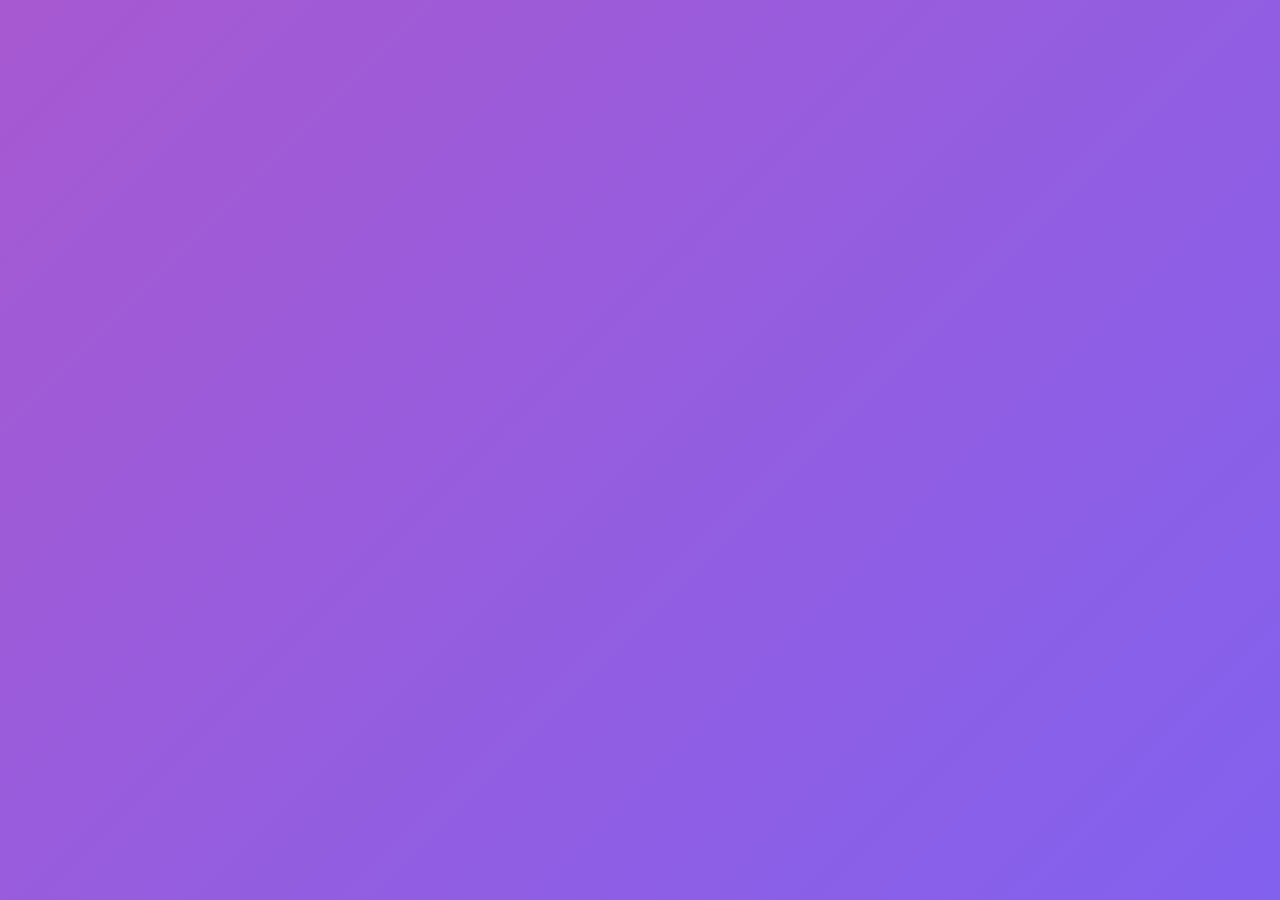
==== commit f83160e4: "Add files via upload" ====
--- a/gallery.html
+++ b/gallery.html
@@ -29,7 +29,13 @@
 
 <body>
     <!-- preloder -->
-    <div id="loader"></div>
+    <div id="preloader">
+        <div class="jumper">
+            <div></div>
+            <div></div>
+            <div></div>
+        </div>
+    </div>
 
 
 
--- a/tooplate-style.css
+++ b/tooplate-style.css
@@ -293,60 +293,117 @@
 
 textarea { height: 168px; }
 
-/* Preloader 
-	https://ihatetomatoes.net/create-custom-preloading-screen/
-*/
-/* ==========================================================================
-   Author's custom styles
-   ========================================================================== */
-   #loader-wrapper { position: fixed; top: 0; left: 0; width: 100%; height: 100%; z-index: 2000; }
-   #loader { display: block; position: relative; left: 50%; top: 50%; width: 150px; height: 150px; margin: -75px 0 0 -75px; border-radius: 50%; border: 3px solid transparent; border-top-color: #3498db; /* Chrome, Opera 15+, Safari 5+ */
-   	animation: spin 2s linear infinite; /* Chrome, Firefox 16+, IE 10+, Opera */ z-index: 2001; }
-   #loader:before { content: ""; position: absolute; top: 5px; left: 5px; right: 5px; bottom: 5px; border-radius: 50%; border: 3px solid transparent;
-   	border-top-color: #e74c3c; /* Chrome, Opera 15+, Safari 5+ */
-   animation: spin 3s linear infinite; /* Chrome, Firefox 16+, IE 10+, Opera */ }
-   #loader:after { content: ""; position: absolute; top: 15px; left: 15px; right: 15px; bottom: 15px; border-radius: 50%; border: 3px solid transparent;
-border-top-color: #f9c922; /* Chrome, Opera 15+, Safari 5+ */ animation: spin 1.5s linear infinite; /* Chrome, Firefox 16+, IE 10+, Opera */ }
-@keyframes spin {
-	0%   {  /* Chrome, Opera 15+, Safari 3.1+ */  /* IE 9 */
-		transform: rotate(0deg);  /* Firefox 16+, IE 10+, Opera */
-	}
-	100% {  /* Chrome, Opera 15+, Safari 3.1+ */  /* IE 9 */
-		transform: rotate(360deg);  /* Firefox 16+, IE 10+, Opera */
-	}
-}
-
-#loader-wrapper .loader-section { position: fixed; top: 0; width: 51%; height: 100%; background: #222222; z-index: 2000;  /* Chrome, Opera 15+, Safari 3.1+ */  /* IE 9 */ transform: translateX(0);  /* Firefox 16+, IE 10+, Opera */}
-
-#loader-wrapper .loader-section.section-left { left: 0; }
-
-#loader-wrapper .loader-section.section-right { right: 0; }
-
-/* Loaded */
-.loaded #loader-wrapper .loader-section.section-left {  /* Chrome, Opera 15+, Safari 3.1+ */  /* IE 9 */
-	transform: translateX(-100%);  /* Firefox 16+, IE 10+, Opera */  
-	transition: all 0.7s 0.3s cubic-bezier(0.645, 0.045, 0.355, 1.000);
-}
-
-.loaded #loader-wrapper .loader-section.section-right {  /* Chrome, Opera 15+, Safari 3.1+ */  /* IE 9 */
-	transform: translateX(100%);  /* Firefox 16+, IE 10+, Opera */  
-	transition: all 0.7s 0.3s cubic-bezier(0.645, 0.045, 0.355, 1.000);
-}
-
-.loaded #loader {
-	opacity: 0;  
-	transition: all 0.3s ease-out;
-}
-.loaded #loader-wrapper {
-	visibility: hidden;  /* Chrome, Opera 15+, Safari 3.1+ */  /* IE 9 */
-	transform: translateY(-100%);  /* Firefox 16+, IE 10+, Opera */  
-	transition: all 0.3s 1s ease-out;
-}
-
-/* JavaScript Turned Off */
-/*.no-js #loader-wrapper { display: none; }
-*//*============ Preloader ends ==================================*/
-
+/* preloader */
+body::-webkit-scrollbar {
+	width: 0.5rem;
+  }
+  
+  body::-webkit-scrollbar-track {
+	background-color: #000;
+  }
+  
+  body::-webkit-scrollbar-thumb {
+	background-color: #e8b600;
+  }
+  
+  .min-ht-container {
+	min-height: 80vh;
+  }
+  
+  #preloader {
+	overflow: hidden;
+	background-image: linear-gradient(135deg, #a759d1 0%, #8261ee 100%);
+	left: 0;
+	right: 0;
+	top: 0;
+	bottom: 0;
+	position: fixed;
+	z-index: 9999;
+	color: #fff; 
+   }
+  
+  #preloader .jumper {
+	left: 0;
+	top: 0;
+	right: 0;
+	bottom: 0;
+	display: block;
+	position: absolute;
+	margin: auto;
+	width: 50px;
+	height: 50px;
+  }
+  
+  #preloader .jumper > div {
+	background-color: #fff;
+	width: 10px;
+	height: 10px;
+	border-radius: 100%;
+	-webkit-animation-fill-mode: both;
+	animation-fill-mode: both;
+	position: absolute;
+	opacity: 0;
+	width: 50px;
+	height: 50px;
+	-webkit-animation: jumper 1s 0s linear infinite;
+	animation: jumper 1s 0s linear infinite;
+  }
+  
+  #preloader .jumper > div:nth-child(2) {
+	-webkit-animation-delay: 0.33333s;
+	animation-delay: 0.33333s;
+  }
+  
+  #preloader .jumper > div:nth-child(3) {
+	-webkit-animation-delay: 0.66666s;
+	animation-delay: 0.66666s;
+  }
+  
+  @-webkit-keyframes jumper {
+	0% {
+	  opacity: 0;
+	  -webkit-transform: scale(0);
+	  transform: scale(0);
+	}
+	5% {
+	  opacity: 1;
+	}
+	100% {
+	  -webkit-transform: scale(1);
+	  transform: scale(1);
+	  opacity: 0;
+	}
+  }
+  
+  @keyframes jumper {
+	0% {
+	  opacity: 0;
+	  -webkit-transform: scale(0);
+	  transform: scale(0);
+	}
+	5% {
+	  opacity: 1;
+	}
+	100% {
+	  opacity: 0;
+	}
+  } 
+  
+  /* #home-body {
+	animation: fadeInAnimation ease-out 0.75s;
+	animation-iteration-count: 1;
+	animation-fill-mode: forwards;
+  }
+  
+  #loader {
+	position: fixed;
+	width: 100%;
+	height: 100vh;
+	overflow-x: hidden;
+	background: #a759d1 url("giphy.gif") no-repeat center;
+	z-index: 99999;
+  } */
+/* preloder ends */
 .cd-hero-slider.small-screen { height: 100%; }
 
 .tm-navbar {
